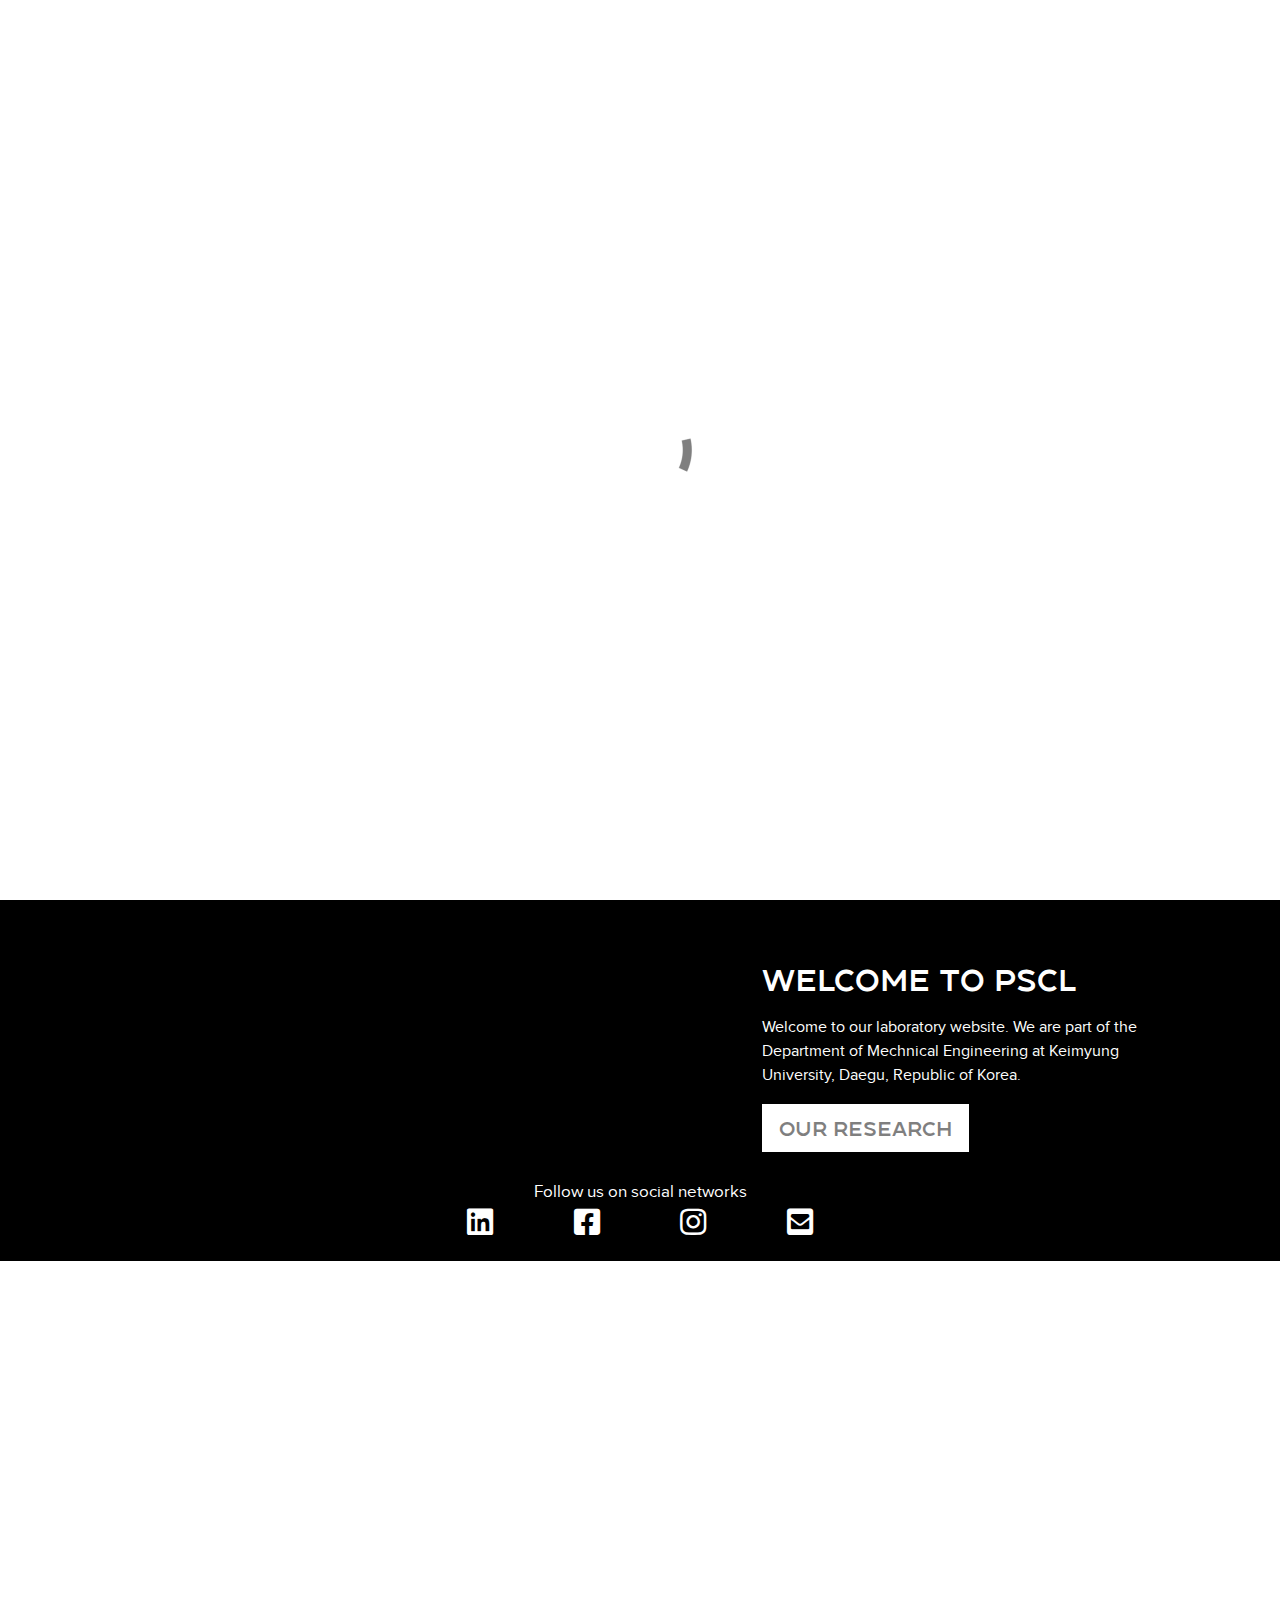
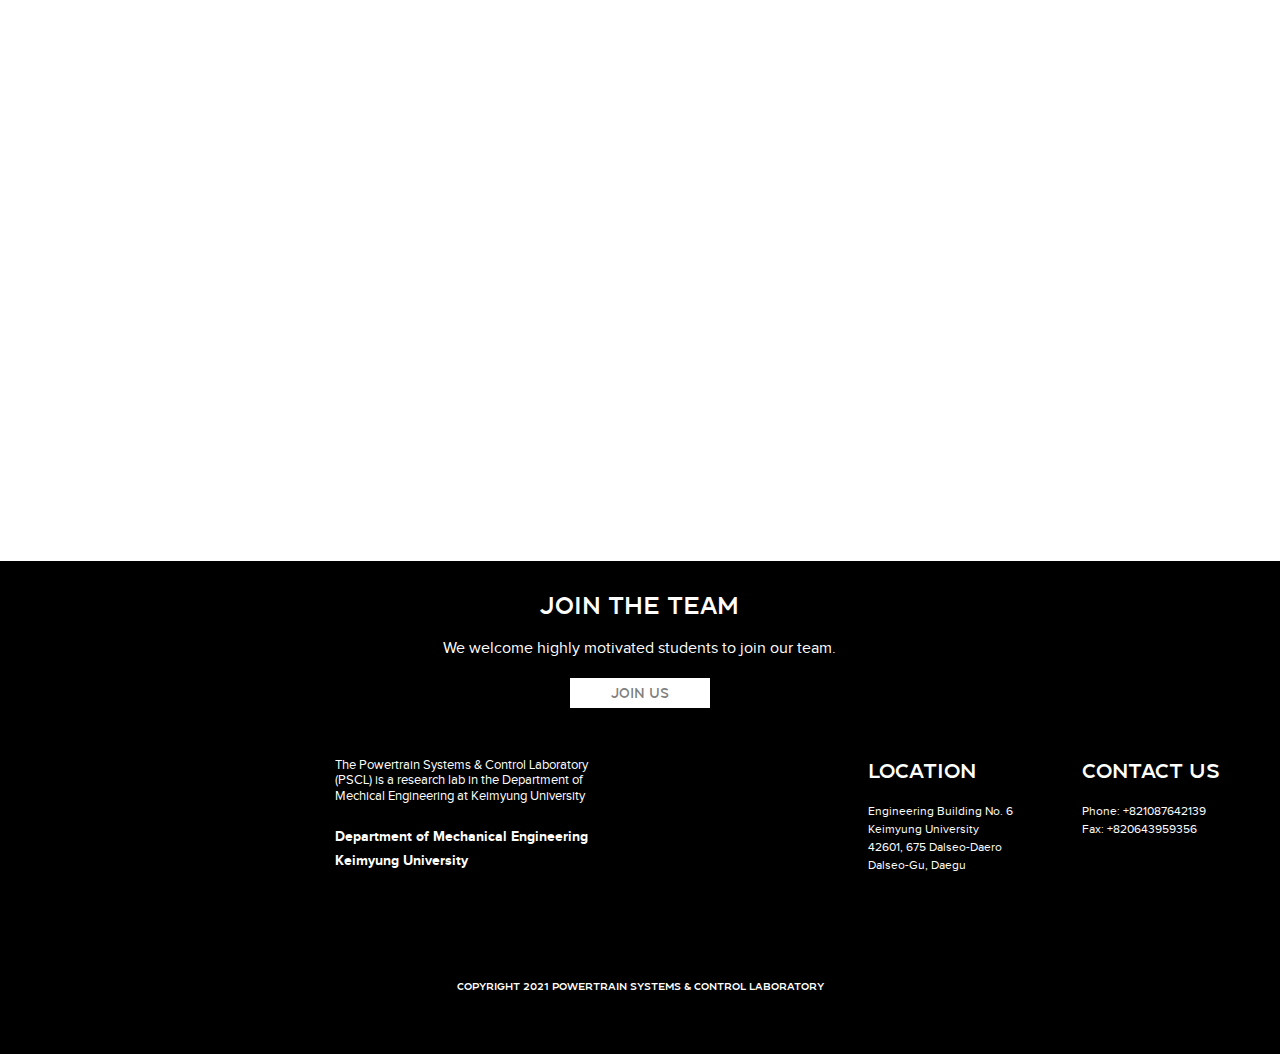
==== index.html @ bcd07551 "First Demo" ====
<!doctype html>
<html>
<head>
    <meta charset="utf-8">
    <meta name="keywords" content="">
    <meta name="description" content="">
    <meta name="viewport" content="width=device-width, initial-scale=1.0, viewport-fit=cover">
	<meta name="robots" content="index, follow" />
    <link rel="shortcut icon" type="image/png" href="favicon.png">
    
	<link rel="stylesheet" type="text/css" href="./css/bootstrap.min.css?2384">
	<link rel="stylesheet" type="text/css" href="style.css?2733">
	<link rel="stylesheet" type="text/css" href="./css/animate.min.css?8695">
	<link rel="stylesheet" type="text/css" href="./css/all.min.css">
	
    <title>Home</title>


    
<!-- Analytics -->
 
<!-- Analytics END -->
    
</head>
<body>

<!-- Preloader -->
<div id="page-loading-blocs-notifaction" class="page-preloader"></div>
<!-- Preloader END -->


<!-- Main container -->
<div class="page-container">
    
<!-- welcome -->
<div class="bloc bloc-fill-screen none bgc-black bloc-bg-texture texture-darken-strong full-width-bloc " id="welcome">
	<div class="video-bg-container">
		<video class="bloc-video lazyload" preload="auto" loop="loop" muted="muted" playsinline="playsinline" autoplay="autoplay" data-src="vid/video-placeholder.mp4">
			
		</video>
	</div>
	<div class="container fill-bloc-top-edge">
		<div class="row">
			<div class="col-12 col-lg-12 offset-lg-0">
				<div><ul class="snap-scroll-pagination snap-scroll-paginate-dashes" data-min-breakpoint="0"></ul>
				</div>
				<nav class="navbar row d-flex navbar-light navbar-expand-lg" role="navigation">
						<a class="navbar-brand" href="index.html"><img src="img/lazyload-ph.png" data-src="img/pscl_main.png" alt="logo" class="lazyload" /></a>
						<button id="nav-toggle" type="button" class="ui-navbar-toggler navbar-toggler border-0 p-0 ml-auto mr-md-0" data-toggle="collapse" data-target=".navbar-20806" aria-expanded="false" aria-label="Toggle navigation" right="margin-left:auto; margin-right:0;">
							<span class="navbar-toggler-icon"></span>
						</button>
						<div class="collapse navbar-collapse navbar-20806 special-dropdown-nav">
							<ul class="site-navigation nav navbar-nav ml-auto">
								<li class="nav-item">
									<a href="#" class="nav-link  navhome">Home</a>
								</li>
								<li class="nav-item">
									<a href="research.html" class="nav-link  navhome">Research</a>
								</li>
								<li class="nav-item">
									<a href="people.html" class="nav-link  navhome">People</a>
								</li>
								<li class="nav-item">
									<a href="publications.html" class="nav-link  navhome">Publications</a>
								</li>
								<li class="nav-item">
									<a href="contact.html" class="nav-link  navhome"><span>​</span>Contact</a>
								</li>
								<li class="nav-item">
									<a href="openings.html" class="nav-link  navhome">Openings</a>
								</li>
							</ul>
						</div>
					</nav>
			</div>
		</div>
	</div>
	<div class="container">
			<div class="row">
				<div class="col">
					<h1 class="mg-md text-center h1-style tc-white">
						Envision the future mobility
					</h1>
					<h3 class="mg-md float-none text-center h3-style tc-white d-sm-block d-none">
						Powertrain Systems and Controls Laboratory
					</h3>
				</div>
			</div>
		</div>
	<div class="container fill-bloc-bottom-edge">
			<div class="row">
				<div class="col-12">
					<div class="text-center">
						<a href="#" class="d-block animLoop04" data-scroll-speed="1000" onclick="scrollToTarget('#bloc-1',this)"><span class="fa fa-angle-down animated bounce icon-2938 none icon-md animDelay08 icon-white"></span></a>
					</div>
				</div>
			</div>
		</div>
</div>
<!-- welcome END -->

<!-- bloc-1 -->
<div class="bloc full-width-bloc tc-white-2" id="bloc-1">
	<div class="container bloc-no-padding black bloc-no-padding-lg">
		<div class="row voffset-md">
			<div class="col-md-12 offset-lg--1 col-lg-6">
				<img src="img/lazyload-ph.png" data-src="img/highway.jpg" class="img-fluid mx-auto d-block mg-md lazyload" alt="placeholder image" />
			</div>
			<div class="align-self-center offset-md-1 col-md-10 col-sm-10 offset-sm-1 offset-1 col-10 offset-lg-1 col-lg-4">
				<h2 class="mg-md h2-feature-title-style tc-white">
					Welcome to pscl
				</h2>
				<p class="p-1-style">
					Welcome to our laboratory website. We are part of the Department of Mechnical Engineering at Keimyung University, Daegu, Republic of Korea.&nbsp;
				</p><a href="index.html" class="btn btn-lg btn-sq btn-white button d-lg-inline-block   d-none">our research<br></a>
			</div>
		</div>
	</div>
</div>
<!-- bloc-1 END -->

<!-- bloc-1 -->
<div class="bloc bg-center none full-width-bloc" id="bloc-1">
	<div class="container bloc-lg bloc-sm-md bloc-sm-sm black bloc-sm-lg">
		<div class="row">
			<div class="col offset-lg-0">
				<h4 class="text-lg-center h4-style mx-auto d-block btn-resize-mode tc-white mg-sm">
					Follow us on social networks
				</h4>
			</div>
		</div>
		<div class="row">
			<div class="offset-md-4 col-3 col-md-1">
				<div class="text-center">
					<a href="https://blocsapp.com/" class="text-lg-center"><span class="icon-md fab fa-linkedin icon-white"></span></a>
				</div>
			</div>
			<div class="col-3 col-md-1">
				<div class="text-center">
					<a href="https://blocsapp.com/"><span class="fab fa-facebook-square icon-md icon-white"></span></a>
				</div>
			</div>
			<div class="col-3 col-md-1">
				<div class="text-center">
					<a href="https://blocsapp.com/"><span class="fab fa-instagram icon-md icon-white"></span></a>
				</div>
			</div>
			<div class="col-3 col-md-1">
				<div class="text-center">
					<a href="https://blocsapp.com/"><span class="fa fa-envelope-square icon-md icon-white"></span></a>
				</div>
			</div>
		</div>
	</div>
</div>
<!-- bloc-1 END -->

<!-- about1 -->
<div class="bloc none tc-white bloc-fill-screen bgc-white full-width-bloc" id="about1">
	<div class="container">
		<div class="row scroll-fx-in-fade">
			<div class="bgc-black-2 align-self-start col-lg-3 offset-lg-3">
				<h3 class="mg-md h2-about1-style btn-resize-mode tc-white scroll-fx-left-in">
					Our mission
				</h3>
			</div>
			<div class="col-md-6 bgc-white-2 align-self-center col-lg-4">
				<p class="p-bloc-1-style float-lg-right text-lg-left mg-sm scroll-fx-in-fade">
					At the heart of Asia&rsquo;s automotive industry, PSCL envisions its future to become the powerhouse of changing the world a better place. Directed under the provision of highly prospective academia, Dr. Manbae Han, we focus on improving the automotive efficiency and designing the future automotive control solutions.
				</p>
			</div>
		</div>
		<div class="row scroll-fx-in-fade">
			<div class="bgc-black-2 align-self-start col-lg-3 offset-lg-3">
				<h3 class="mg-md h2-about1-style btn-resize-mode tc-white scroll-fx-left-in">
					our focus
				</h3>
			</div>
			<div class="col-md-6 bgc-white-2 align-self-center col-lg-4 order-lg-0 offset-lg-0">
				<p class="p-bloc-1-style float-lg-right text-lg-left mg-sm scroll-fx-in-fade">
					We materialize the greener future through innovating the automotive control mechanisms and refining conventional exhaustion system. In particular, we lend our focus on improving the efficiency of gasoline and CNG engines and minimizing greenhouse emission.&nbsp;
				</p>
			</div>
		</div>
		<div class="row scroll-fx-in-fade">
			<div class="bgc-black-2 align-self-start col-lg-3 offset-lg-3">
				<h3 class="mg-md h2-about1-style btn-resize-mode tc-white scroll-fx-left-in">
					OUR HISTORY
				</h3>
			</div>
			<div class="col-md-6 bgc-white-2 align-self-center col-lg-4">
				<p class="p-bloc-1-style float-lg-right text-lg-left mg-sm scroll-fx-in-fade">
					The history of PSCL began in 2009 as the predecessing institute of the former Powertrain Research Laboratory at Keimyung University. Under the supervision of Prof. Han, PSCL since then has been focusing on infusing powertrain controls and systems.&nbsp;
				</p>
			</div>
		</div>
	</div>
</div>
<!-- about1 END -->

<!-- ScrollToTop Button -->
<a class="bloc-button btn btn-d scrollToTop" onclick="scrollToTarget('1',this)"><svg xmlns="http://www.w3.org/2000/svg" width="22" height="22" viewBox="0 0 32 32"><path class="scroll-to-top-btn-icon" d="M30,22.656l-14-13-14,13"/></svg></a>
<!-- ScrollToTop Button END-->


<!-- bloc-28 -->
<div class="bloc full-width-bloc" id="bloc-28">
	<div class="container black bloc-sm-lg">
		<div class="row">
			<div class="col-sm-6 offset-sm-3 offset-lg-2 col-lg-8">
				<h2 class="mg-md text-center h2-join-the-team-style tc-white-2 btn-resize-mode">
					JOIN THE TEAM
				</h2>
				<h4 class="mg-md text-center h4-bloc-28-style btn-resize-mode tc-white-2">
					We welcome highly motivated students to join our team.
				</h4>
				<div class="text-center">
					<a href="openings.html" class="btn btn-xl btn-white btn-sq button1 btn-join-us-padding">join us</a>
				</div>
			</div>
		</div>
	</div>
</div>
<!-- bloc-28 END -->

<!-- bloc-29 -->
<div class="bloc bgc-black-3 d-bloc full-width-bloc" id="bloc-29">
	<div class="container bloc-lg bloc-sm-lg">
		<div class="row">
			<div class="col-md-3 col-sm-6 d-lg-block   d-none">
				<img src="img/lazyload-ph.png" data-src="img/pscl_white.png" class="img-fluid img-pscl-whi-style float-lg-right lazyload" alt="pscl_white" />
			</div>
			<div class="col-md-3 col-sm-6 d-lg-block   d-none">
				<h4 class="mg-md text-sm-left text-center bottom_title btn-resize-mode h4-bloc-29-style">
					The Powertrain Systems &amp; Control Laboratory (PSCL) is a research lab in the Department of Mechical Engineering at Keimyung University<br>
				</h4><a href="https://newcms.kmu.ac.kr/meau/index.do" class="a-btn a-block footer-link" target="_blank">Department of Mechanical Engineering</a><a href="https://www.kmu.ac.kr/uni/main/main.jsp" class="a-btn a-block footer-link" target="_blank">Keimyung University</a>
			</div>
			<div class="col-md-3 col-sm-6 offset-lg-2 col-lg-2 d-lg-block   d-none">
				<h4 class="mg-md text-sm-left text-center footer-title">
					Location
				</h4>
				<p class="bottom_title btn-resize-mode p-bloc-29-style">
					Engineering Building No. 6<br>Keimyung University <br>42601, 675 Dalseo-Daero<br>Dalseo-Gu, Daegu<br>
				</p>
			</div>
			<div class="col-md-3 col-sm-6 col-lg-2 d-lg-block   d-none">
				<h4 class="mg-md text-sm-left text-center footer-title">
					CONTACT US
				</h4>
				<p class="bottom_title btn-resize-mode p-65-style">
					Phone:&nbsp;+821087642139<br>Fax: +820643959356<br>
				</p>
			</div>
			<div class="col">
				<p class="mx-auto d-block footer text-lg-center mg-lg mg-lg-md">
					Copyright 2021 powertrain systems &amp; control laboratory
				</p>
			</div>
		</div>
	</div>
</div>
<!-- bloc-29 END -->

</div>
<!-- Main container END -->
    


<!-- Additional JS -->
<script src="./js/jquery.min.js?7839"></script>
<script src="./js/bootstrap.bundle.min.js?2240"></script>
<script src="./js/blocs.min.js?1622"></script>
<script src="./js/lazysizes.min.js" defer></script>
<script src="./js/jquery.scrollify.js?9282"></script>
<script src="./js/scrollFX.js?6346"></script>
<!-- Additional JS END -->


</body>
</html>
---- style.css ----
/*-----------------------------------------------------------------------------------
	daegu
	About: A shiny new Blocs website.
	Author: Chulhyung Park
	Version: 1.0
	Built with Blocs
-----------------------------------------------------------------------------------*/
body{
	margin:0;
	padding:0;
    background:#FFFFFF;
    overflow-x:hidden;
    -webkit-font-smoothing: antialiased;
    -moz-osx-font-smoothing: grayscale;
}
.page-container{overflow: hidden;} /* Prevents unwanted scroll space when scroll FX used. */
a,button{transition: background .3s ease-in-out;outline: none!important;} /* Prevent blue selection glow on Chrome and Safari */
a:hover{text-decoration: none; cursor:pointer;}


/* Preloader */

.page-preloader{position: fixed;top: 0;bottom: 0;width: 100%;z-index:100000;background:#FFFFFF url("img/pageload-spinner.gif") no-repeat center center;animation-name: preloader-fade;animation-delay: 2s;animation-duration: 0.5s;animation-fill-mode: both;}
.preloader-complete{animation-delay:0.1s;}
@keyframes preloader-fade {0% {opacity: 1;visibility: visible;}100% {opacity: 0;visibility: hidden;}}

/* = Web Fonts
-------------------------------------------------------------- */

@font-face {
	font-family:'ProximaNova-Bold';
	src: url('./fonts/ProximaNova-Bold/proximanova-bold-webfont.ttf');
	src: url('./fonts/ProximaNova-Bold/proximanova-bold-webfont.ttf') format('truetype');
	font-weight: normal;
	font-style: normal;
}

@font-face {
	font-family:'ConneqtRegular';
	src: url('./fonts/ConneqtRegular/ConneqtRegular.woff');
	src: url('./fonts/ConneqtRegular/ConneqtRegular.woff') format('woff'),
	url('./fonts/ConneqtRegular/ConneqtRegular.ttf') format('truetype');
	font-weight: normal;
	font-style: normal;
}

@font-face {
	font-family:'ProximaNova-Light';
	src: url('./fonts/ProximaNova-Light/proximanova-light-webfont.ttf');
	src: url('./fonts/ProximaNova-Light/proximanova-light-webfont.ttf') format('truetype');
	font-weight: normal;
	font-style: normal;
}

@font-face {
	font-family:'ProximaNova-Regular';
	src: url('./fonts/ProximaNova-Regular/proximanova-regular-webfont.ttf');
	src: url('./fonts/ProximaNova-Regular/proximanova-regular-webfont.ttf') format('truetype');
	font-weight: normal;
	font-style: normal;
}

/* = Blocs
-------------------------------------------------------------- */

.bloc{
	width:100%;
	clear:both;
	background: 50% 50% no-repeat;
	padding:0 20px;
	-webkit-background-size: cover;
	-moz-background-size: cover;
	-o-background-size: cover;
	background-size: cover;
	position:relative;
	display:flex;
}
.bloc .container{
	padding-left:0;
	padding-right:0;
}


/* Sizes */

.bloc-xxl{
	padding:200px 20px;
}
.bloc-lg{
	padding:100px 20px;
}
.bloc-md{
	padding:50px 20px;
}
.bloc-sm{
	padding:20px;
}

/* = Full Screen Blocs 
-------------------------------------------------------------- */

.bloc-fill-screen{
	min-height:100vh;
	display: flex;
	flex-direction: column;
	padding-top:20px;
	padding-bottom:20px;
}
.bloc-fill-screen > .container{
	align-self: flex-middle;
	flex-grow: 1;
	display: flex;
	flex-wrap: wrap;
}
.bloc-fill-screen > .container > .row{
	flex-grow: 1;
	align-self: center;
	width:100%;
}
.bloc-fill-screen .fill-bloc-top-edge, .bloc-fill-screen .fill-bloc-bottom-edge{
	flex-grow: 0;
}
.bloc-fill-screen .fill-bloc-top-edge{
	align-self: flex-start;
}
.bloc-fill-screen .fill-bloc-bottom-edge{
	align-self: flex-end;
}

/* = Full Width Blocs 
-------------------------------------------------------------- */

.full-width-bloc{
	padding-left:0;
	padding-right:0;
}
.full-width-bloc .row{
	margin-left:0;
	margin-right:0;
}
.full-width-bloc .container{
	width:100%;
	max-width:100%!important;
}
.full-width-bloc .carousel img{
	width:100%;
	height:auto;
}


/* Background Styles */

.bg-center,.bg-l-edge,.bg-r-edge,.bg-t-edge,.bg-b-edge,.bg-tl-edge,.bg-bl-edge,.bg-tr-edge,.bg-br-edge,.bg-repeat{
	-webkit-background-size: auto!important;
	-moz-background-size: auto!important;
	-o-background-size: auto!important;
	background-size: auto!important;
}
.bg-center{
	-webkit-background-size: auto;
}


/* Video Background Styles */

.video-bg-container, .bloc-video{
	position: absolute;
	top: 0;
	bottom: 0;
	left: 50%;
	right: -50%;
	overflow: hidden;
	transform: translateX(-50%);
	-webkit-transform:translateX(-50%);
}
.bloc-video, .video-bg-container iframe{
	width: auto;
	height: auto;
	min-width: 100%;
	min-height: 100%;
	z-index: 0;
}


/* Background Textures */

.bloc-bg-texture::before{
	content:"";
	background-size: 2px 2px;
	position: absolute;
	top: 0;
	bottom: 0;
	left:0;
	right:0;
}
.texture-darken-strong::before{
	background: rgba(0,0,0,0.8);
}


/* Dark theme */

.d-bloc{
	color:rgba(255,255,255,.7);
}
.d-bloc button:hover{
	color:rgba(255,255,255,.9);
}
.d-bloc .icon-round,.d-bloc .icon-square,.d-bloc .icon-rounded,.d-bloc .icon-semi-rounded-a,.d-bloc .icon-semi-rounded-b{
	border-color:rgba(255,255,255,.9);
}
.d-bloc .divider-h span{
	border-color:rgba(255,255,255,.2);
}
.d-bloc .a-btn,.d-bloc .navbar a, .d-bloc a .icon-sm, .d-bloc a .icon-md, .d-bloc a .icon-lg, .d-bloc a .icon-xl, .d-bloc h1 a, .d-bloc h2 a, .d-bloc h3 a, .d-bloc h4 a, .d-bloc h5 a, .d-bloc h6 a, .d-bloc p a{
	color:rgba(255,255,255,.6);
}
.d-bloc .a-btn:hover,.d-bloc .navbar a:hover,.d-bloc a:hover .icon-sm, .d-bloc a:hover .icon-md, .d-bloc a:hover .icon-lg, .d-bloc a:hover .icon-xl, .d-bloc h1 a:hover, .d-bloc h2 a:hover, .d-bloc h3 a:hover, .d-bloc h4 a:hover, .d-bloc h5 a:hover, .d-bloc h6 a:hover, .d-bloc p a:hover{
	color:rgba(255,255,255,1);
}
.d-bloc .navbar-toggle .icon-bar{
	background:rgba(255,255,255,1);
}
.d-bloc .btn-wire,.d-bloc .btn-wire:hover{
	color:rgba(255,255,255,1);
	border-color:rgba(255,255,255,1);
}
.d-bloc .card{
	color:rgba(0,0,0,.5);
}
.d-bloc .card button:hover{
	color:rgba(0,0,0,.7);
}
.d-bloc .card icon{
	border-color:rgba(0,0,0,.7);
}
.d-bloc .card .divider-h span{
	border-color:rgba(0,0,0,.1);
}
.d-bloc .card .a-btn{
	color:rgba(0,0,0,.6);
}
.d-bloc .card .a-btn:hover{
	color:rgba(0,0,0,1);
}
.d-bloc .card .btn-wire, .d-bloc .card .btn-wire:hover{
	color:rgba(0,0,0,.7);
	border-color:rgba(0,0,0,.3);
}


/* Light theme */

.d-bloc .card,.l-bloc{
	color:rgba(0,0,0,.5);
}
.d-bloc .card button:hover,.l-bloc button:hover{
	color:rgba(0,0,0,.7);
}
.l-bloc .icon-round,.l-bloc .icon-square,.l-bloc .icon-rounded,.l-bloc .icon-semi-rounded-a,.l-bloc .icon-semi-rounded-b{
	border-color:rgba(0,0,0,.7);
}
.d-bloc .card .divider-h span,.l-bloc .divider-h span{
	border-color:rgba(0,0,0,.1);
}
.d-bloc .card .a-btn,.l-bloc .a-btn,.l-bloc .navbar a,.l-bloc a .icon-sm, .l-bloc a .icon-md, .l-bloc a .icon-lg, .l-bloc a .icon-xl, .l-bloc h1 a, .l-bloc h2 a, .l-bloc h3 a, .l-bloc h4 a, .l-bloc h5 a, .l-bloc h6 a, .l-bloc p a{
	color:rgba(0,0,0,.6);
}
.d-bloc .card .a-btn:hover,.l-bloc .a-btn:hover,.l-bloc .navbar a:hover, .l-bloc a:hover .icon-sm, .l-bloc a:hover .icon-md, .l-bloc a:hover .icon-lg, .l-bloc a:hover .icon-xl, .l-bloc h1 a:hover, .l-bloc h2 a:hover, .l-bloc h3 a:hover, .l-bloc h4 a:hover, .l-bloc h5 a:hover, .l-bloc h6 a:hover, .l-bloc p a:hover{
	color:rgba(0,0,0,1);
}
.l-bloc .navbar-toggle .icon-bar{
	color:rgba(0,0,0,.6);
}
.d-bloc .card .btn-wire,.d-bloc .card .btn-wire:hover,.l-bloc .btn-wire,.l-bloc .btn-wire:hover{
	color:rgba(0,0,0,.7);
	border-color:rgba(0,0,0,.3);
}

/* Row Margin Offsets */

.voffset{
	margin-top:30px;
}
.voffset-md{
	margin-top:50px;
}
/* Dividers */

.b-divider{
	border-top:1px solid rgba(0,0,0,.1);
	border-bottom:1px solid rgba(0,0,0,.1);
}


/* = NavBar
-------------------------------------------------------------- */

/* = Sticky Nav
-------------------------------------------------------------- */

.sticky-nav.sticky{
	position:fixed;
	top:0;
	z-index:1000;
	box-shadow:0 1px 2px rgba(0,0,0,.3);
	 transition: all .2s ease-out;
}
/* Handle Multi Level Navigation */
.dropdown-menu .dropdown-menu{
	border:none}
@media (min-width:576px){
	
.navbar-expand-sm .dropdown-menu .dropdown-menu{
	border:1px solid rgba(0,0,0,.15);
	position:absolute;
	left:100%;
	top:-7px}.navbar-expand-sm .dropdown-menu .submenu-left{
	right:100%;
	left:auto}}@media (min-width:768px){
	.navbar-expand-md .dropdown-menu .dropdown-menu{
	border:1px solid rgba(0,0,0,.15);
	border:1px solid rgba(0,0,0,.15);
	position:absolute;
	left:100%;
	top:-7px}.navbar-expand-md .dropdown-menu .submenu-left{
	right:100%;
	left:auto}}@media (min-width:992px){
	.navbar-expand-lg .dropdown-menu .dropdown-menu{
	border:1px solid rgba(0,0,0,.15);
	position:absolute;
	left:100%;
	top:-7px}.navbar-expand-lg .dropdown-menu .submenu-left{
	right:100%;
	left:auto}
}
/* = Bric adjustment margins
-------------------------------------------------------------- */

.mg-clear{
	margin:0;
}
.mg-sm{
	margin-top:10px;
	margin-bottom:5px;
}
.mg-md{
	margin-top:10px;
	margin-bottom:20px;
}
.mg-lg{
	margin-top:10px;
	margin-bottom:40px;
}
img.mg-sm,img.mg-md,img.mg-lg{
	margin-top: 0;
}
img.mg-sm{
	margin-bottom:10px;
}
img.mg-md{
	margin-bottom:30px;
}
img.mg-lg{
	margin-bottom:50px;
}

/* = Buttons
-------------------------------------------------------------- */

.btn-d,.btn-d:hover,.btn-d:focus{
	color:#FFF;
	background:rgba(0,0,0,.3);
}

/* Prevent ugly blue glow on chrome and safari */
button{
	outline: none!important;
}

.btn-sq{
	border-radius: 0px;
}
.btn-xl{
	padding: 16px 40px;
	font-size: 28px;
}
.a-block{
	width:100%;
	text-align:left;
	display: inline-block;
}
.text-center .a-block{
	text-align:center;
}

/* = Icons
-------------------------------------------------------------- */
.icon-md{
	font-size:30px!important;
}


/* = Text & Icon Styles
-------------------------------------------------------------- */
.blockquote{
	padding:0 20px;
	border-left:2px solid;
}
.blockquote.text-right{
	border-left:0;
	border-right:2px solid;
}


.card-sq, .card-sq .card-header, .card-sq .card-footer{
	border-radius:0;
}
.card-rd{
	border-radius:30px;
}
.card-rd .card-header{
	border-radius:29px 29px 0 0;
}
.card-rd .card-footer{
	border-radius:0 0 29px 29px;
}

/* = Dividers
-------------------------------------------------------------- */
.divider-h{
	padding:20px 0;
	width:100%;
	display:inline-block;
}
.divider-h span{
	display: block;
	border-top:1px solid transparent;
}
.divider-half{
	width: 50%;
	margin: 0 auto;
}
.dropdown-menu .divider-h,.dropdown-menu .divider-half{
	padding:0;
}

/* = Forms
-------------------------------------------------------------- */

.form-control{
	border-color:rgba(0,0,0,.1);
	box-shadow:none;
}

/* Scroll FX */
.scroll-fx-in-range{
	will-change: opacity;
}


/* ScrollToTop button */

.scrollToTop{
	width:36px;
	height:36px;
	padding:5px;
	position:fixed;
	bottom:20px;
	right:20px;
	opacity:0;
	z-index:999;
	transition: all .3s ease-in-out;
	pointer-events:none;
}
.showScrollTop{
	opacity: 1;
	pointer-events:all;
}
.scroll-to-top-btn-icon{
	fill: none;
	stroke: #fff;
	stroke-width: 2px;
	fill-rule: evenodd;
	stroke-linecap:round;
}

/* = Custom Styling
-------------------------------------------------------------- */

h1,h2,h3,h4,h5,h6,p,label,.btn,a{
	font-family:"ProximaNova-Bold";
	color:#3B3B3B!important;
}
.container{
	max-width:1140px;
}
.navbar-brand img{
	width:260px;
}
.row-style{
	width:100%;
}
.h1-style{
	font-family:"ConneqtRegular";
}
.h3-style{
	font-family:"ProximaNova-Light";
}
.html-widget-style{
	height:377px;
	width:91.04%;
}
.h2-style{
	font-size:30px;
}
.h2-bloc-2-style{
	font-size:20px;
}
.h2-address-style{
	font-size:20px;
}
.h2-02-2220-0453-style{
	font-size:20px;
	font-family:"ProximaNova-Light";
}
.p-style{
	font-size:16px;
	font-family:"ProximaNova-Regular";
}
.h3-about -style{
	font-family:Arvo;
}
.h3-heading-3-style{
	font-family:"ProximaNova-Regular";
	font-weight:900;
	font-size:20px;
}
.h1-who-we-are-style{
	font-size:39px;
	font-family:"ConneqtRegular";
	width:42.01%;
}
.p-bloc-1-style{
	font-family:"ProximaNova-Regular";
	width:100%;
	letter-spacing:px;
}
.h1-contact-us-style{
	font-size:35px;
}
.h3-about-style{
	font-family:"ProximaNova-Regular";
	font-size:20px;
}
.h3-7-style{
	font-family:"ProximaNova-Light";
	font-size:20px;
}
.h1-our-history-style{
	font-size:35px;
}
.p-5-style{
	font-family:"ProximaNova-Regular";
	font-size:16px;
	width:100%;
}
.img-style{
	width:116px;
}
.h3-19-style{
	font-size:16px;
	font-family:"ProximaNova-Regular";
}
.h3-phone-style{
	font-size:16px;
	color:#000000!important;
}
.h3-19-heading-3-style{
	font-size:16px;
}
.h3-22-style{
	font-size:16px;
	font-family:"ProximaNova-Regular";
}
.h3-20-style{
	font-size:16px;
}
.h3-23-style{
	font-size:16px;
	font-family:"ProximaNova-Regular";
}
.img-18-style{
	width:146px;
}
.p-bloc-18-style{
	font-family:"ProximaNova-Regular";
	font-size:13px;
}
.img-2-style{
	width:603px;
}
.h3-3-style{
	font-size:20px;
	font-family:"ProximaNova-Regular";
}
.p-bloc-2-style{
	font-family:"ProximaNova-Regular";
	width:91.34%;
}
.scrollToTop{
	background-color:transparent;
}
.h3-director-style{
	font-size:20px;
}
.h2-feature-title-style{
	font-size:30px;
	font-family:"ConneqtRegular";
}
.h2-3-style{
	font-size:30px;
}
.h3-bloc-7-style{
	font-size:20px;
}
.p-bloc-6-style{
	font-family:"ProximaNova-Regular";
}
.p-bloc-7-style{
	font-family:"ProximaNova-Regular";
}
.h2-daegong-jeong-style{
	font-size:30px;
}
.h3-bloc-8-style{
	font-size:20px;
}
.p-bloc-5-style{
	font-family:"ProximaNova-Regular";
}
.img-bloc-6-style{
	width:513px;
}
.img-bloc-8-style{
	width:600px;
}
.h3-8-style{
	font-size:20px;
}
.h2-yongbeom-kim-style{
	font-size:30px;
}
.p-38684-style{
	font-family:"ProximaNova-Regular";
}
.h3-bloc-9-style{
	font-size:20px;
}
.h2-daegon-jeong-style{
	font-size:30px;
}
.p-bloc-9-style{
	font-family:"ProximaNova-Regular";
}
.img-bloc-5-style{
	width:120px;
}
.navoff{
	color:#7C7C7C!important;
}
.navoff:hover{
	color:#00A6A1!important;
}
.mouse:hover{
	color:#00A6A1!important;
}
.navon{
	color:#4C4CFF!important;
}
.navon:hover{
	color:#4C4C4C!important;
}
.btn-text{
	color:#C22A7F!important;
}
.navhome{
	color:#000000!important;
	font-family:"ConneqtRegular";
}
.navhome:hover{
	color:#C3C3C3!important;
}
.h1-manbae-han-style{
	font-size:30px;
	font-family:"ConneqtRegular";
	color:#000000!important;
}
.h3-14-style{
	font-size:18px;
	font-family:"ProximaNova-Regular";
}
.p-allumni-style{
	font-family:"ProximaNova-Regular";
}
.p-14-style{
	font-family:"ProximaNova-Regular";
}
.p-10-style{
	font-family:"ProximaNova-Regular";
}
.p-15-style{
	font-family:"ProximaNova-Regular";
	width:100%;
}
.p-11-style{
	font-family:"ProximaNova-Regular";
}
.p-16-style{
	font-family:"ProximaNova-Regular";
}
.p-12-style{
	font-family:"ProximaNova-Regular";
}
.p-17-style{
	font-family:"ProximaNova-Regular";
}
.p-13-style{
	font-family:"ProximaNova-Regular";
}
.p-18-style{
	font-family:"ProximaNova-Regular";
}
.gradbutton{
	background-color:transparent;
	background:linear-gradient(38deg, #00A6A2, #244168);
	color:#FFFFFF!important;
	border-style:none;
	border-color:rgba(0,0,0,0.0)!important;
}
.p-19-style{
	font-family:"ProximaNova-Regular";
	font-size:16px;
}
.p-20-style{
	font-family:"ProximaNova-Regular";
	font-size:16px;
}
.p-21-style{
	font-family:"ProximaNova-Regular";
	font-size:16px;
}
.p-22-style{
	font-family:"ProximaNova-Regular";
	font-size:16px;
}
.p-23-style{
	font-family:"ProximaNova-Regular";
	font-size:16px;
}
.p-24-style{
	font-family:"ProximaNova-Regular";
	font-size:16px;
}
.h1-2019-style{
	font-size:30px;
	font-family:"ConneqtRegular";
	color:#000000!important;
}
.blocs-lb-container{
	background-position:left top;
	background-color:transparent;
}
.p-address-style{
	font-family:"ProximaNova-Regular";
}
.snap-scroll-pagination a {
	float:none;
	color:transparent!important;
}
.h4-style{
	font-family:"ProximaNova-Regular";
	font-size:17px;
}
.p-about1-style{
	font-size:25px;
	color:transparent!important;
}
.h2-about1-style{
	width:100%;
	font-size:36px;
	font-family:"ConneqtRegular";
}
.bigpadding{
	padding:5000px 5000px 5000px 5000px;
}
.h2-join-the-team-style{
	font-family:"ConneqtRegular";
	font-size:23px;
}
.h4-bloc-28-style{
	font-family:"ProximaNova-Regular";
	font-size:16px;
	width:100%;
}
.black{
	color:transparent!important;
	background-color:#000000;
}
.h1-bloc-7-style{
	font-family:"ConneqtRegular";
	font-size:20px;
}
.h1-bloc-8-style{
	font-family:"ConneqtRegular";
}
.h3-21-style{
	font-family:"ConneqtRegular";
}
.h3-18484-style{
	font-family:"ConneqtRegular";
}
.container-div-style{
	height:305px;
}
.p-1-style{
	font-family:"ProximaNova-Regular";
	color:#FEFFFE!important;
}
.p-68-style{
	font-family:"ProximaNova-Regular";
}
.h3-allumni-style{
	font-family:"ConneqtRegular";
}
.h1-7-style{
	font-family:"ConneqtRegular";
}
.button{
	font-family:"ConneqtRegular";
	color:#000000!important;
}
.img-manbae-style{
	width:400px;
}
.checklabel{
	font-family:"ProximaNova-Regular";
}
.bigbutton{
	font-family:"ConneqtRegular";
	font-size:20px;
	color:#FEFFFE!important;
}
.h3-bloc-31-style{
	font-family:"ConneqtRegular";
}
.subdrop{
	font-family:"ConneqtRegular";
	font-weight:100;
	border-style:_popUpItemAction:;
	color:#000000!important;
	margin:0px 0px 0px 0px;
	padding:0px 0px 0px 0px;
}
.researcharea{
	font-family:"ConneqtRegular";
	font-size:24px;
}
.john{
	opacity:100;
	width:0px;
	margin:0px 0px 0px 0px;
	padding:0px 0px 0px 0px;
}
.researchbutton{
	background-color:#000000;
	color:#FEFFFE!important;
	font-family:"ProximaNova-Regular";
	margin:5px 5px 5px 5px;
}
.btn-padding{
	padding-top:0px;
	padding-bottom:0px;
	font-size:17px;
}
.bloc-divider-t-fill{
	fill:#FFFFFF;
	height:70px;
}
.bloc-divider-b-fill{
	fill:#FFFFFF;
	height:100px;
}
.bottom_title{
	font-family:"ProximaNova-Regular";
	color:#FEFFFE!important;
	font-size:14px;
}
.footer-link{
	color:#FEFFFE!important;
	font-family:"ProximaNova-Bold";
	font-size:14px;
}
.footer-link:hover{
	font-family:"ProximaNova-Bold";
	font-size:14px;
	color:#A2A1A3!important;
}
.footer-title{
	font-family:"ConneqtRegular";
	color:#FEFFFE!important;
	font-size:20px;
}
.footer{
	font-family:"ConneqtRegular";
	color:#FEFFFE!important;
	font-size:10px;
	text-align:center;
}
.img-pscl-whi-style{
	width:221px;
}
.p-bloc-29-style{
	font-size:12px;
}
.p-65-style{
	font-size:12px;
}
.h4-bloc-29-style{
	font-size:13px;
}
.p-bloc-11-style{
	font-family:"ProximaNova-Regular";
}
.p-9-style{
	font-family:"ProximaNova-Regular";
}
.p-8-style{
	font-family:"ProximaNova-Regular";
}
.p-bloc-12-style{
	font-family:"ProximaNova-Regular";
}
.divider{
	border-style:_popUpItemAction:;
	border-color:#000000!important;
}
.bloc-divider-t-style{
	height:100px;
}
.h3-abstract-style{
	font-family:"ConneqtRegular";
	font-size:27px;
}
.h3-6-style{
	font-size:21px;
}
.margin{
	padding:10px 10px 10px 10px;
}
.button1{
	font-family:"ConneqtRegular";
	color:#000000!important;
	font-size:13px;
}
.btn-join-us-padding{
	padding-top:4px;
	padding-bottom:4px;
}

/* = Colour
-------------------------------------------------------------- */

/* Background colour styles */

.bgc-black{
	background-color:rgba(0,0,0,0.6);
}
.bgc-white{
	background-color:#FFFFFF;
}
.bgc-black-2{
	background-color:#000000;
}
.bgc-white-2{
	background-color:#FFFFFF;
}
.bgc-black-3{
	background-color:#000000;
}

/* Text colour styles */

.tc-white{
	color:#FFFFFF!important;
}
.tc-white-2{
	color:#FFFFFF!important;
}
.tc-black{
	color:#000000!important;
}

/* Button colour styles */

.btn-white{
	background:#FFFFFF;
	color:rgba(0,0,0,.5)!important;
}
.btn-white:hover{
	background:#cccccc!important;
	color:rgba(0,0,0,.5)!important;
}
.btn-black{
	background:#000000;
	color:#FFFFFF!important;
}
.btn-black:hover{
	background:#000000!important;
	color:#FFFFFF!important;
}

/* Link colour styles */

.ltc-black{
	color:#000000!important;
}
.ltc-black:hover{
	color:#000000!important;
}

/* Icon colour styles */

.icon-white{
	color:#FFFFFF!important;
	border-color:#FFFFFF!important;
}

/* Bloc image backgrounds */


/* = Custom Bric Data
-------------------------------------------------------------- */



/* = Bloc Padding Multi Breakpoint
-------------------------------------------------------------- */

@media (min-width: 576px) {
    .bloc-xxl-sm{padding:200px 20px;}
    .bloc-xl-sm{padding:150px 20px;}
    .bloc-lg-sm{padding:100px 20px;}
    .bloc-md-sm{padding:50px 20px;}
    .bloc-sm-sm{padding:20px;}
    .bloc-no-padding-sm{padding:0 20px;}
}
@media (min-width: 768px) {
    .bloc-xxl-md{padding:200px 20px;}
    .bloc-xl-md{padding:150px 20px;}
    .bloc-lg-md{padding:100px 20px;}
    .bloc-md-md{padding:50px 20px;}
    .bloc-sm-md{padding:20px 20px;}
    .bloc-no-padding-md{padding:0 20px;}
}
@media (min-width: 992px) {
    .bloc-xxl-lg{padding:200px 20px;}
    .bloc-xl-lg{padding:150px 20px;}
    .bloc-lg-lg{padding:100px 20px;}
    .bloc-md-lg{padding:50px 20px;}
    .bloc-sm-lg{padding:20px;}
    .bloc-no-padding-lg{padding:0 20px;}
}


/* = Mobile adjustments 
-------------------------------------------------------------- */
@media (max-width: 1024px)
{
    .bloc.full-width-bloc, .bloc-tile-2.full-width-bloc .container, .bloc-tile-3.full-width-bloc .container, .bloc-tile-4.full-width-bloc .container{
        padding-left: 0; 
        padding-right: 0;  
    }
}
@media (max-width: 991px)
{
    .container{width:100%;}
    .bloc{padding-left: constant(safe-area-inset-left);padding-right: constant(safe-area-inset-right);} /* iPhone X Notch Support*/
    .bloc-group, .bloc-group .bloc{display:block;width:100%;}
}
@media (max-width: 767px)
{
    .bloc-tile-2 .container, .bloc-tile-3 .container, .bloc-tile-4 .container{
        padding-left:0;padding-right:0;
    }
    .btn-dwn{
       display:none; 
    }
    .voffset{
        margin-top:5px;
    }
    .voffset-md{
        margin-top:20px;
    }
    .voffset-lg{
        margin-top:30px;
    }
    form{
        padding:5px;
    }
    .close-lightbox{
        display:inline-block;
    }
    .blocsapp-device-iphone5{
	   background-size: 216px 425px;
	   padding-top:60px;
	   width:216px;
	   height:425px;
    }
    .blocsapp-device-iphone5 img{
	   width: 180px;
	   height: 320px;
    }
}

@media (max-width: 991px){
	.margin-left:auto-margin-right:0{
	}
	.blocsapp-special-menu blocsnav{
		background-color:transparent;
	}
	.dropnav{
	}
	.dropnav:hover{
		float:right;
	}
	.bigpadding{
		padding:1000px 1000px 1000px 1000px;
	}
	.h4-style{
		width:42.17%;
	}
	.h1-style{
		width:100%;
	}
	
	/* MD Row Margin Offsets */
	.voffset-md{
		margin-top:30px;
	}
	
	/* MD Text Margin Offsets */
	.mg-lg-md{
		margin-top: 10px;
		margin-bottom:40px;
	}
	
}

@media (max-width: 767px){
	.text-right{
	}
	.text-left{
	}
	.text-center{
	}
	.h4-style{
		font-size:20px;
		width:48.13%;
	}
	
}

@media (max-width: 575px){
	.navbar-brand img{
		width:150px;
	}
	.h1-style{
		font-size:25px;
	}
	.h3-style{
		font-size:20px;
	}
	.footer-link{
		text-align:center;
	}
	.h4-style{
		font-size:14px;
		width:65.36%;
	}
	
}
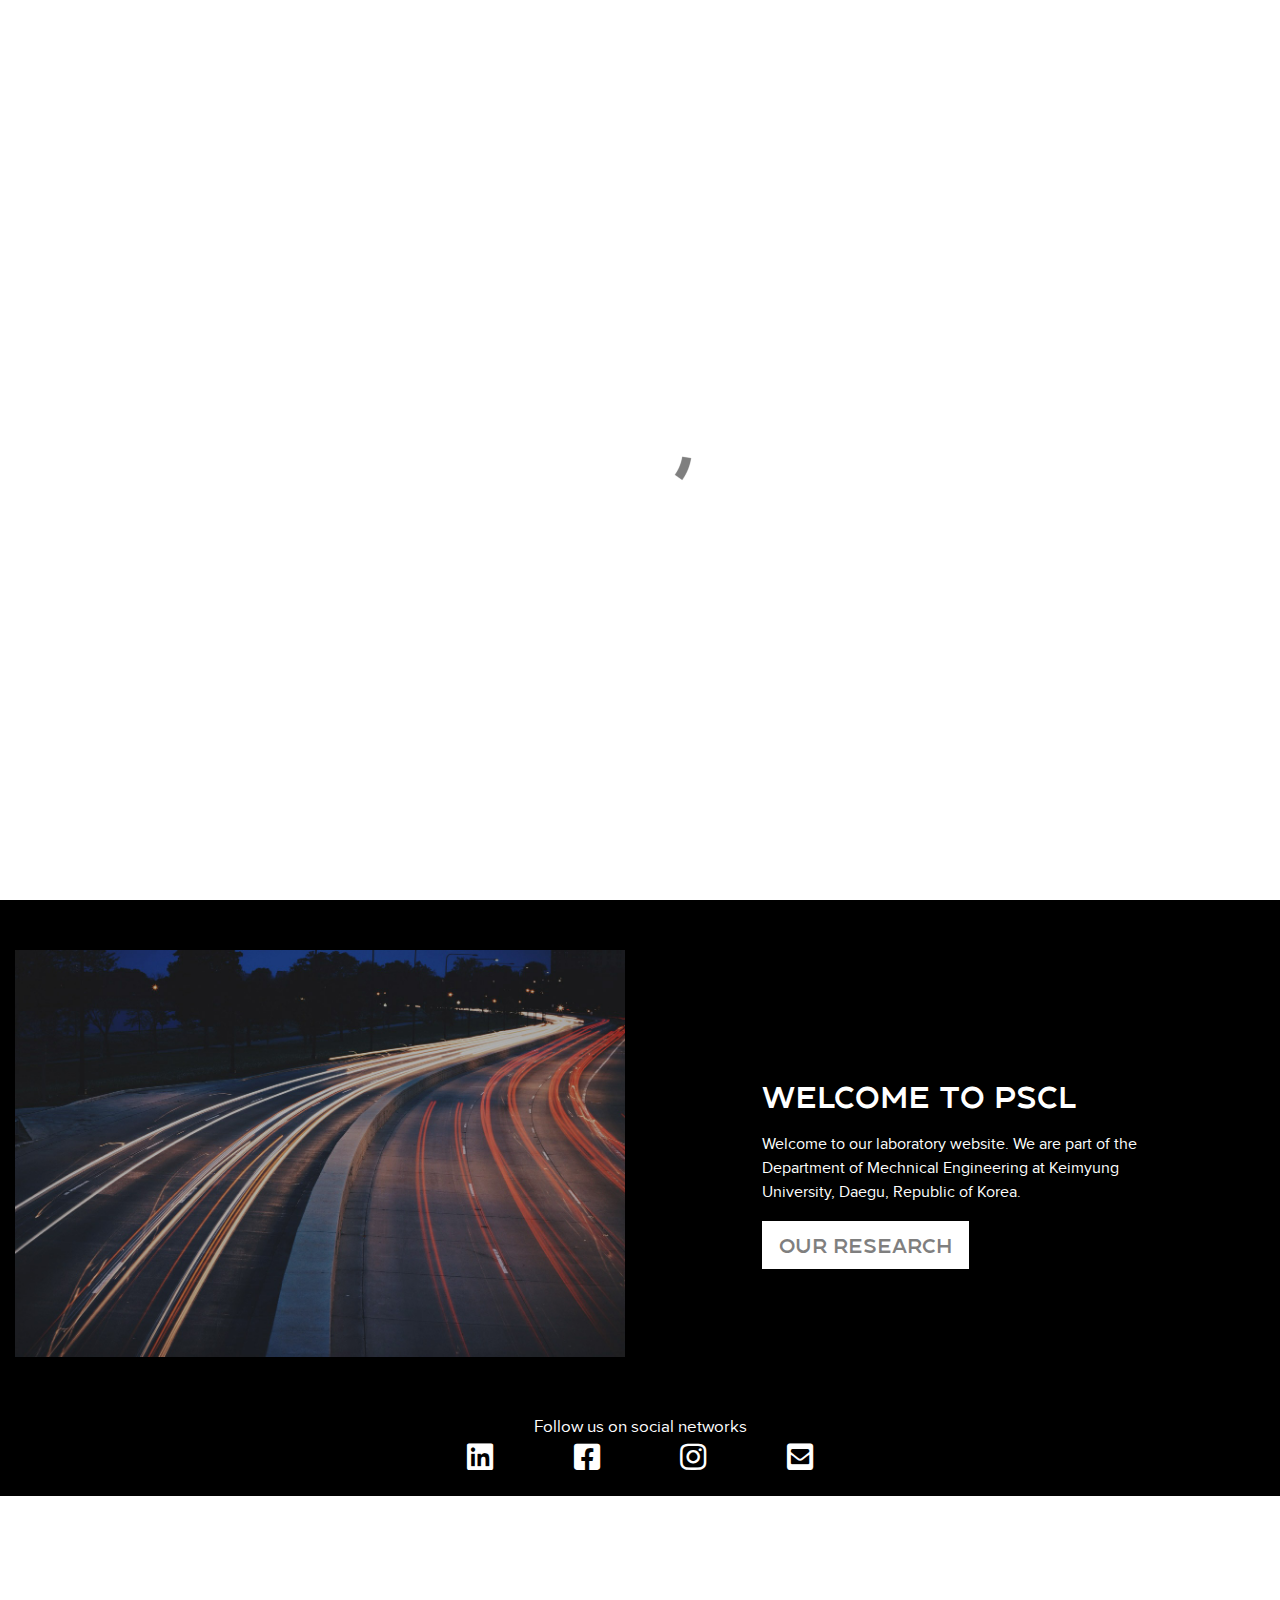
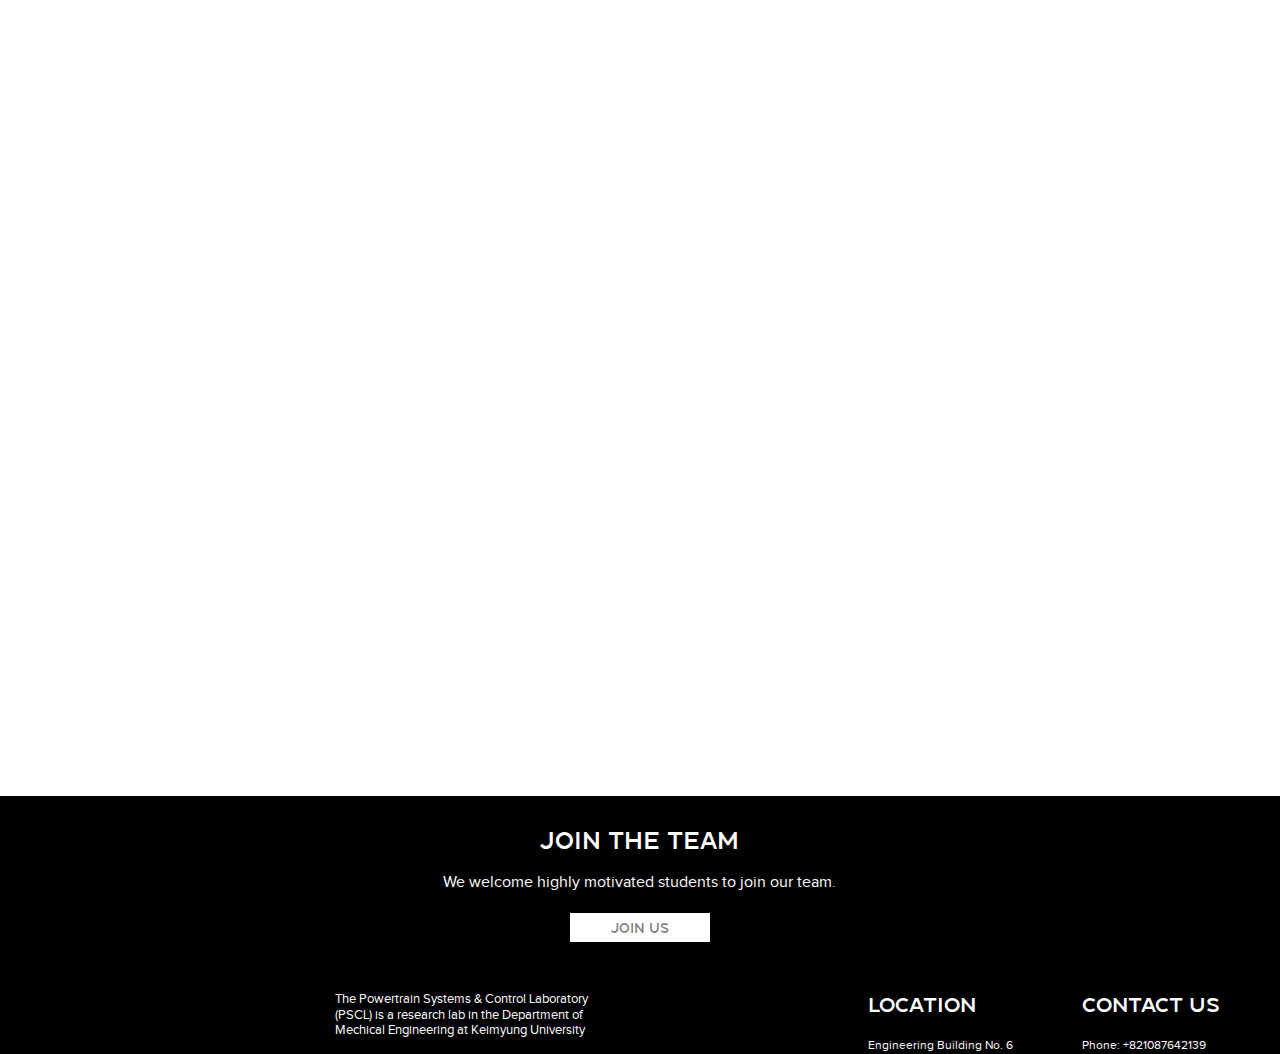
==== commit 97fdbb69: "Re" ====
--- a/index.html
+++ b/index.html
@@ -8,9 +8,9 @@
 	<meta name="robots" content="index, follow" />
     <link rel="shortcut icon" type="image/png" href="favicon.png">
     
-	<link rel="stylesheet" type="text/css" href="./css/bootstrap.min.css?2384">
-	<link rel="stylesheet" type="text/css" href="style.css?2733">
-	<link rel="stylesheet" type="text/css" href="./css/animate.min.css?8695">
+	<link rel="stylesheet" type="text/css" href="./css/bootstrap.min.css?4032">
+	<link rel="stylesheet" type="text/css" href="style.css?9272">
+	<link rel="stylesheet" type="text/css" href="./css/animate.min.css?3509">
 	<link rel="stylesheet" type="text/css" href="./css/all.min.css">
 	
     <title>Home</title>
@@ -267,12 +267,12 @@
 
 
 <!-- Additional JS -->
-<script src="./js/jquery.min.js?7839"></script>
-<script src="./js/bootstrap.bundle.min.js?2240"></script>
-<script src="./js/blocs.min.js?1622"></script>
+<script src="./js/jquery.min.js?609"></script>
+<script src="./js/bootstrap.bundle.min.js?3174"></script>
+<script src="./js/blocs.min.js?6550"></script>
 <script src="./js/lazysizes.min.js" defer></script>
-<script src="./js/jquery.scrollify.js?9282"></script>
-<script src="./js/scrollFX.js?6346"></script>
+<script src="./js/jquery.scrollify.js?6524"></script>
+<script src="./js/scrollFX.js?3081"></script>
 <!-- Additional JS END -->
 
 
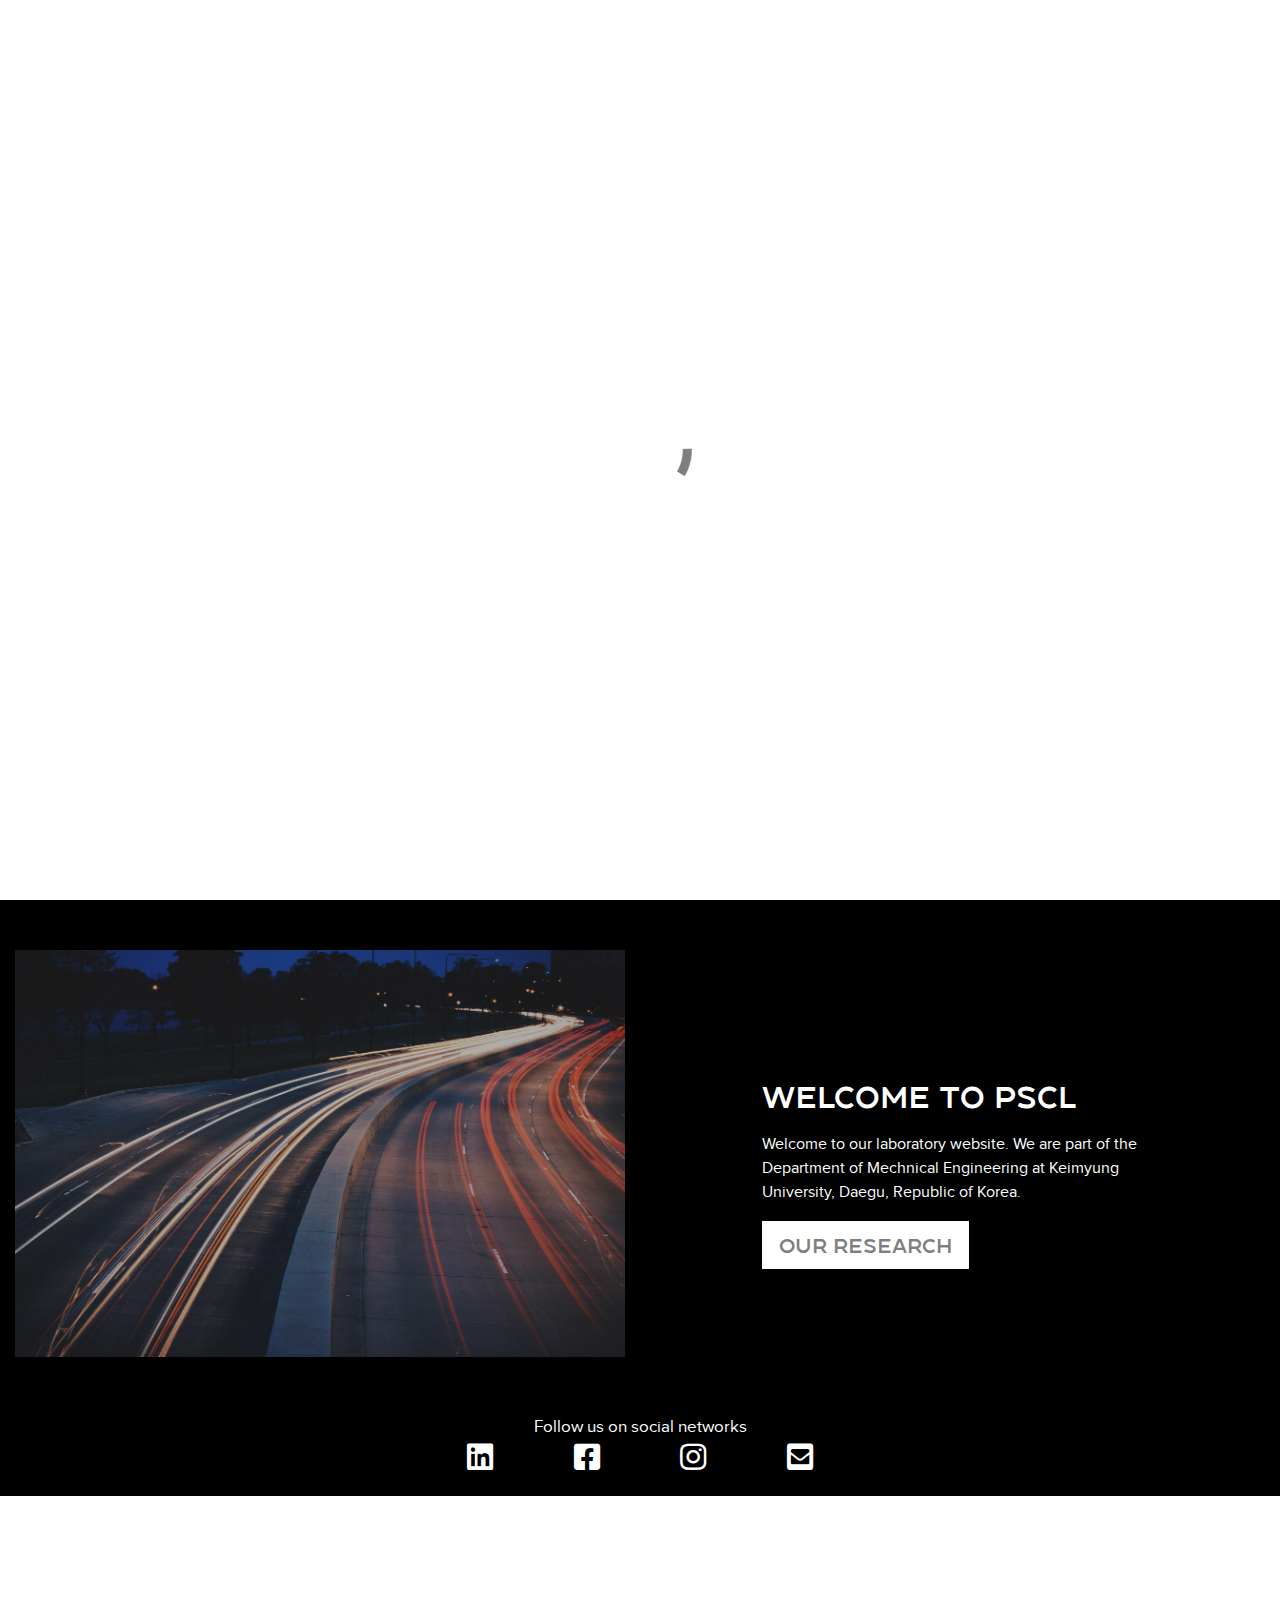
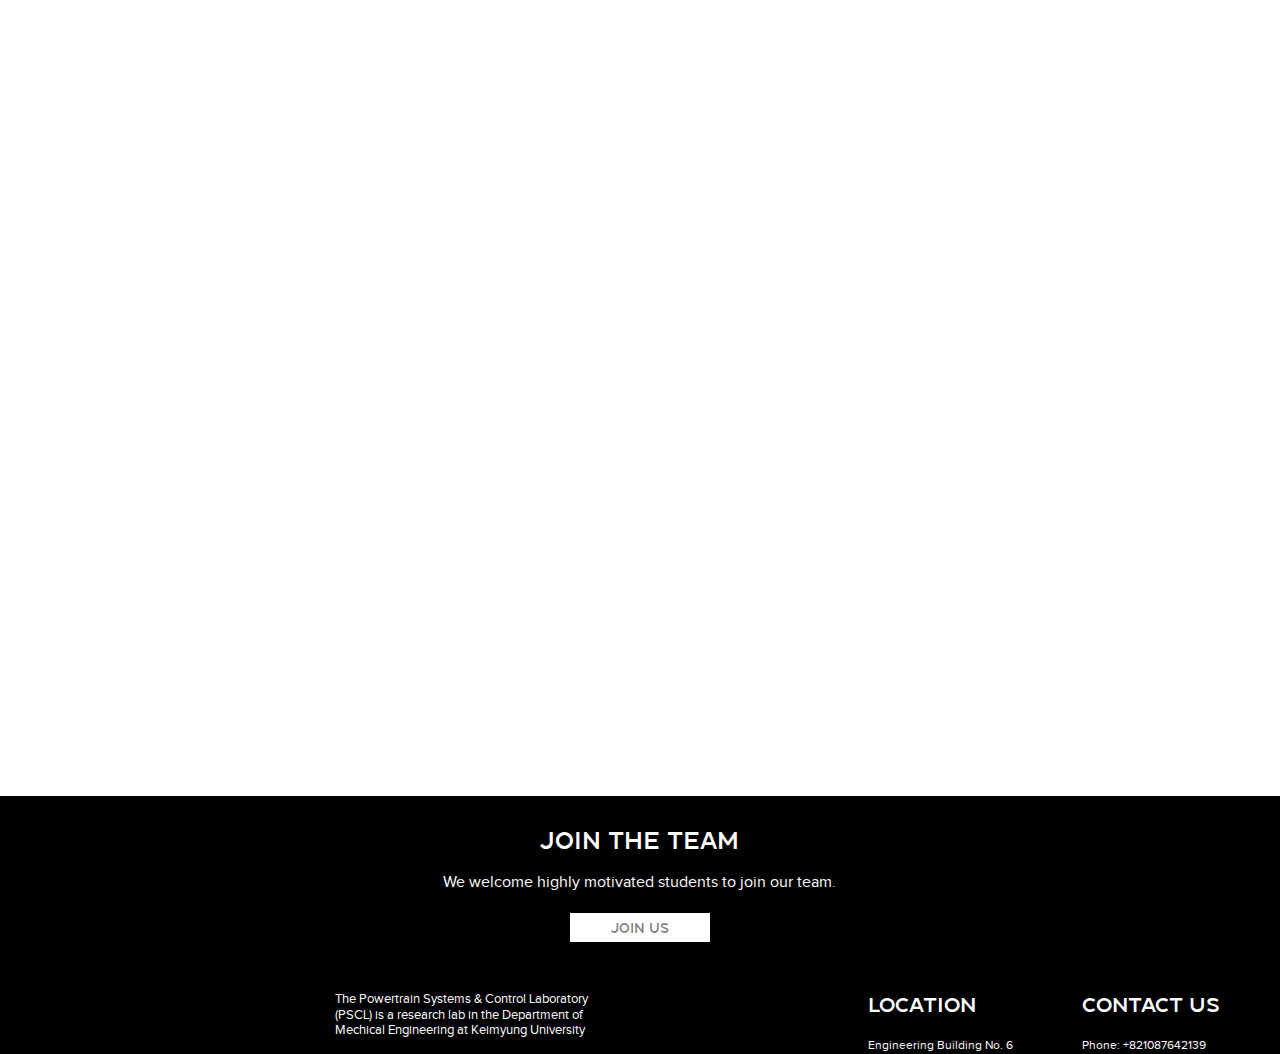
==== commit 045908df: "dd" ====
--- a/index.html
+++ b/index.html
@@ -8,9 +8,9 @@
 	<meta name="robots" content="index, follow" />
     <link rel="shortcut icon" type="image/png" href="favicon.png">
     
-	<link rel="stylesheet" type="text/css" href="./css/bootstrap.min.css?4032">
-	<link rel="stylesheet" type="text/css" href="style.css?9272">
-	<link rel="stylesheet" type="text/css" href="./css/animate.min.css?3509">
+	<link rel="stylesheet" type="text/css" href="./css/bootstrap.min.css?1485">
+	<link rel="stylesheet" type="text/css" href="style.css?1561">
+	<link rel="stylesheet" type="text/css" href="./css/animate.min.css?4764">
 	<link rel="stylesheet" type="text/css" href="./css/all.min.css">
 	
     <title>Home</title>
@@ -267,12 +267,11 @@
 
 
 <!-- Additional JS -->
-<script src="./js/jquery.min.js?609"></script>
-<script src="./js/bootstrap.bundle.min.js?3174"></script>
-<script src="./js/blocs.min.js?6550"></script>
+<script src="./js/jquery.min.js?1876"></script>
+<script src="./js/bootstrap.bundle.min.js?7749"></script>
+<script src="./js/blocs.min.js?1649"></script>
 <script src="./js/lazysizes.min.js" defer></script>
-<script src="./js/jquery.scrollify.js?6524"></script>
-<script src="./js/scrollFX.js?3081"></script>
+<script src="./js/scrollFX.js?5717"></script>
 <!-- Additional JS END -->
 
 
--- a/style.css
+++ b/style.css
@@ -1,6 +1,6 @@
 /*-----------------------------------------------------------------------------------
-	daegu
-	About: A shiny new Blocs website.
+	PSCL at Keimyung
+	About: PSCL
 	Author: Chulhyung Park
 	Version: 1.0
 	Built with Blocs
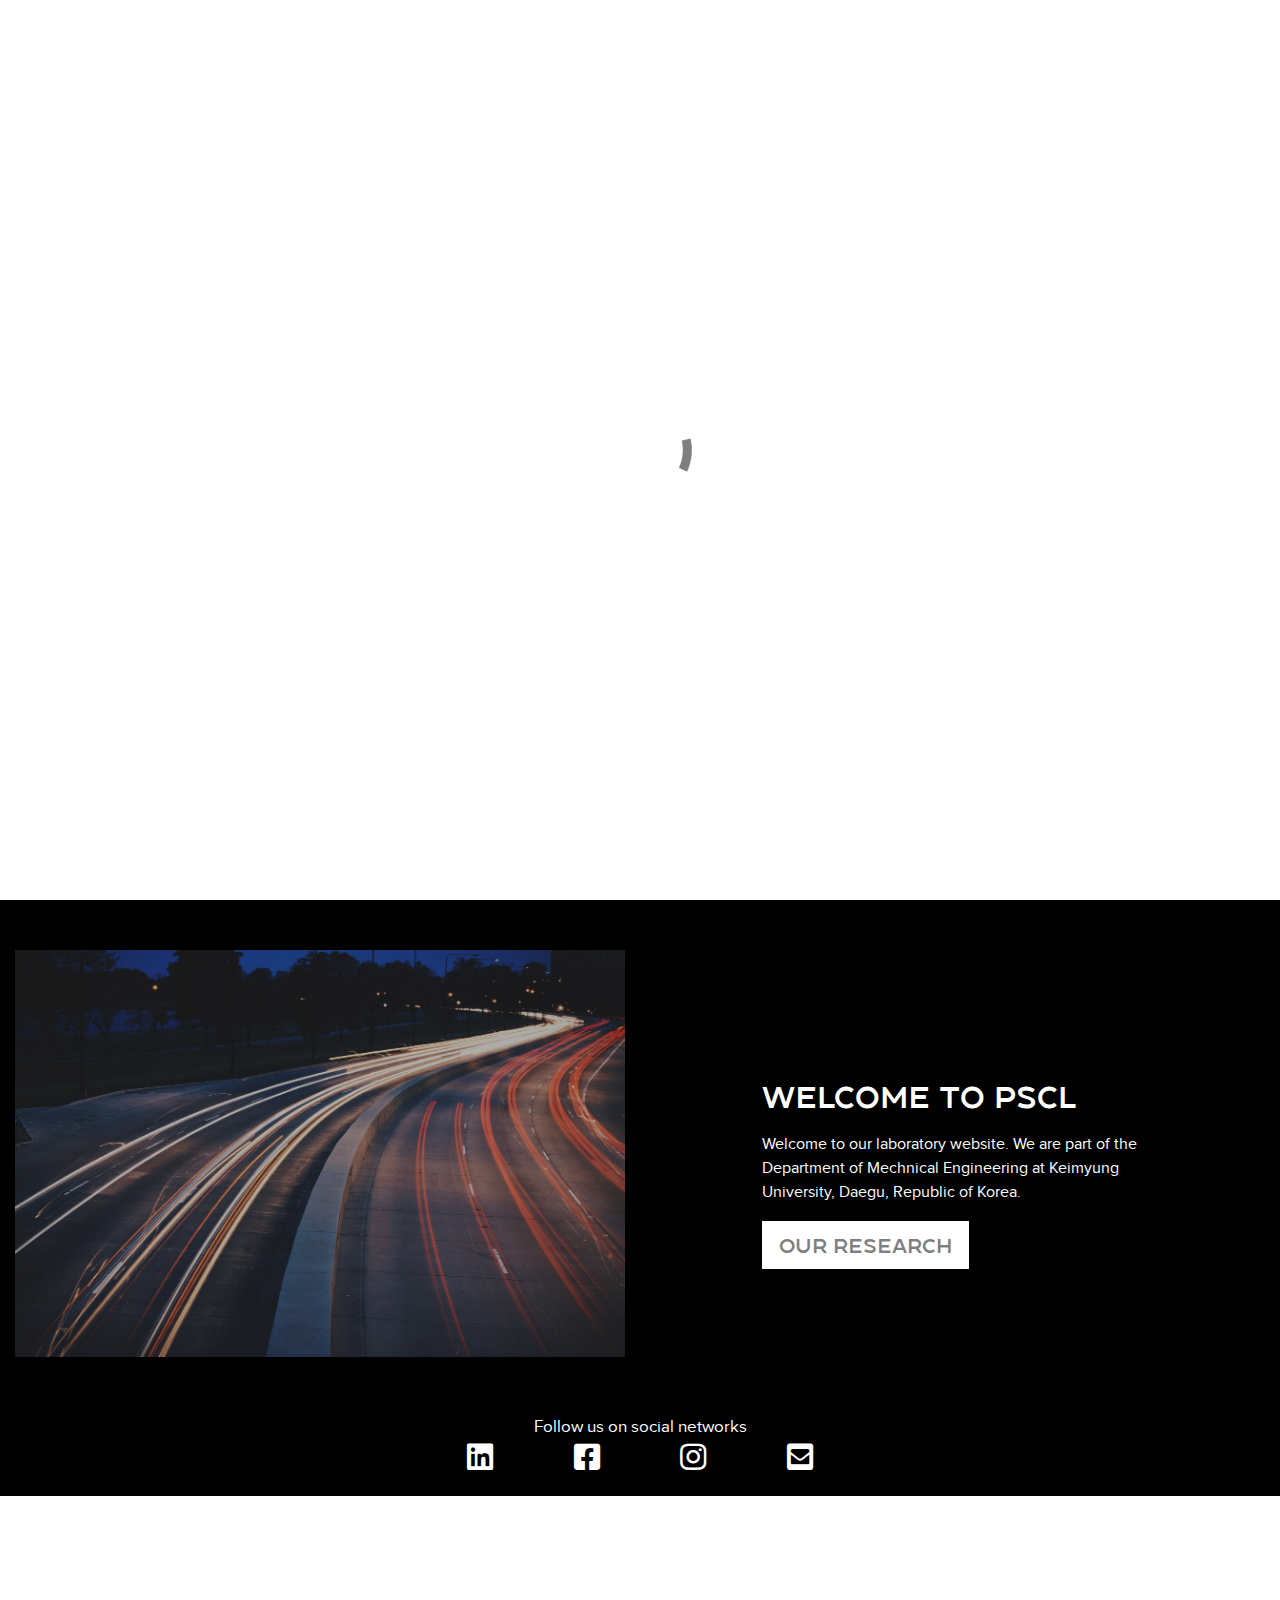
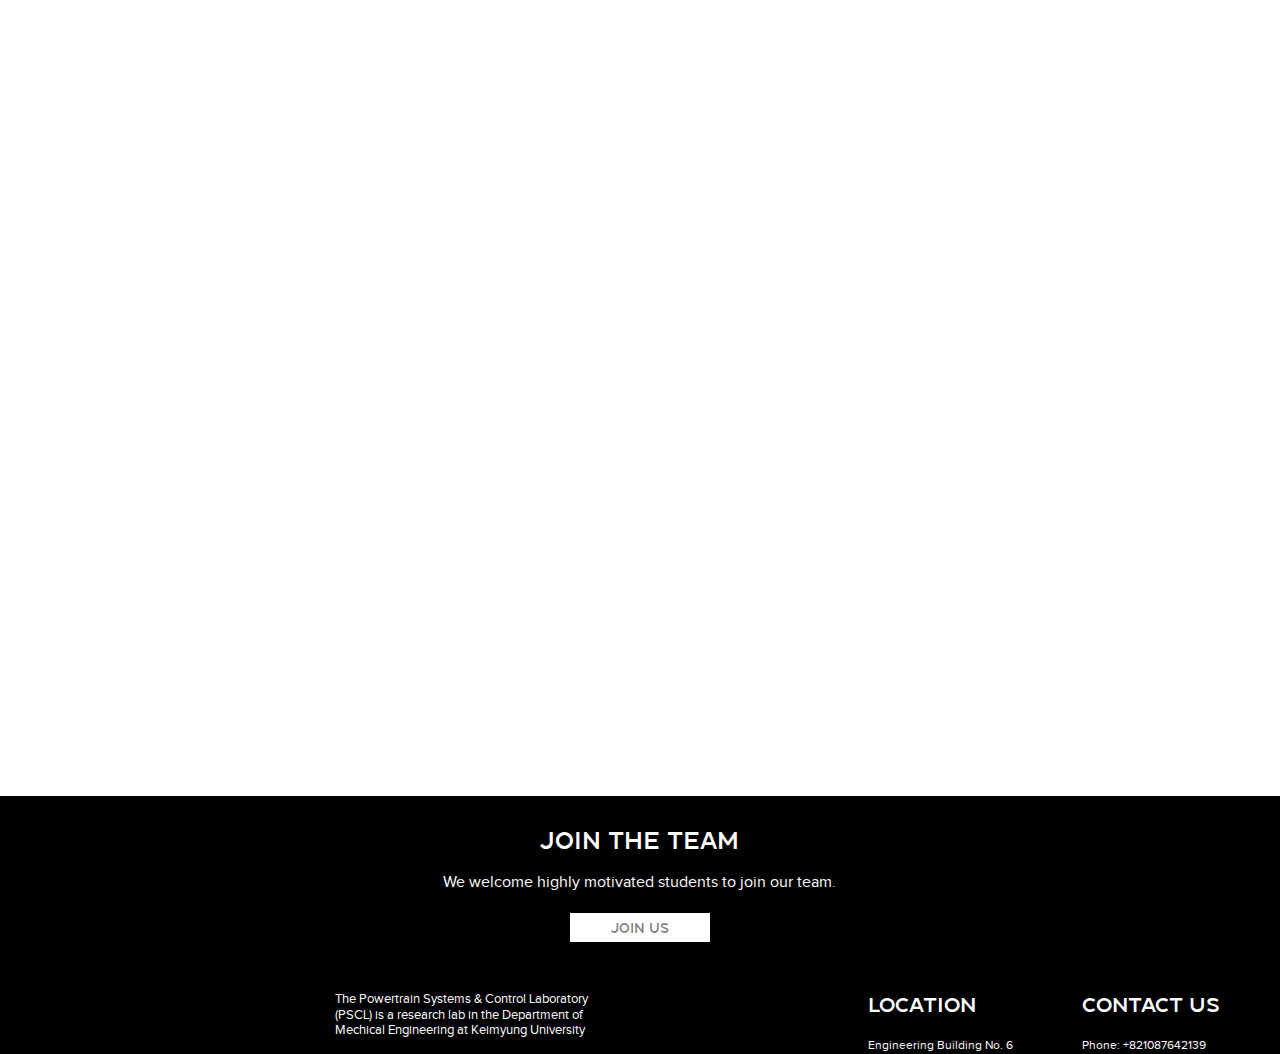
==== commit 10aae471: "dd" ====
--- a/index.html
+++ b/index.html
@@ -8,9 +8,9 @@
 	<meta name="robots" content="index, follow" />
     <link rel="shortcut icon" type="image/png" href="favicon.png">
     
-	<link rel="stylesheet" type="text/css" href="./css/bootstrap.min.css?1485">
-	<link rel="stylesheet" type="text/css" href="style.css?1561">
-	<link rel="stylesheet" type="text/css" href="./css/animate.min.css?4764">
+	<link rel="stylesheet" type="text/css" href="./css/bootstrap.min.css?9869">
+	<link rel="stylesheet" type="text/css" href="style.css?2666">
+	<link rel="stylesheet" type="text/css" href="./css/animate.min.css?2808">
 	<link rel="stylesheet" type="text/css" href="./css/all.min.css">
 	
     <title>Home</title>
@@ -267,11 +267,11 @@
 
 
 <!-- Additional JS -->
-<script src="./js/jquery.min.js?1876"></script>
-<script src="./js/bootstrap.bundle.min.js?7749"></script>
-<script src="./js/blocs.min.js?1649"></script>
+<script src="./js/jquery.min.js?6237"></script>
+<script src="./js/bootstrap.bundle.min.js?6257"></script>
+<script src="./js/blocs.min.js?7362"></script>
 <script src="./js/lazysizes.min.js" defer></script>
-<script src="./js/scrollFX.js?5717"></script>
+<script src="./js/scrollFX.js?8044"></script>
 <!-- Additional JS END -->
 
 
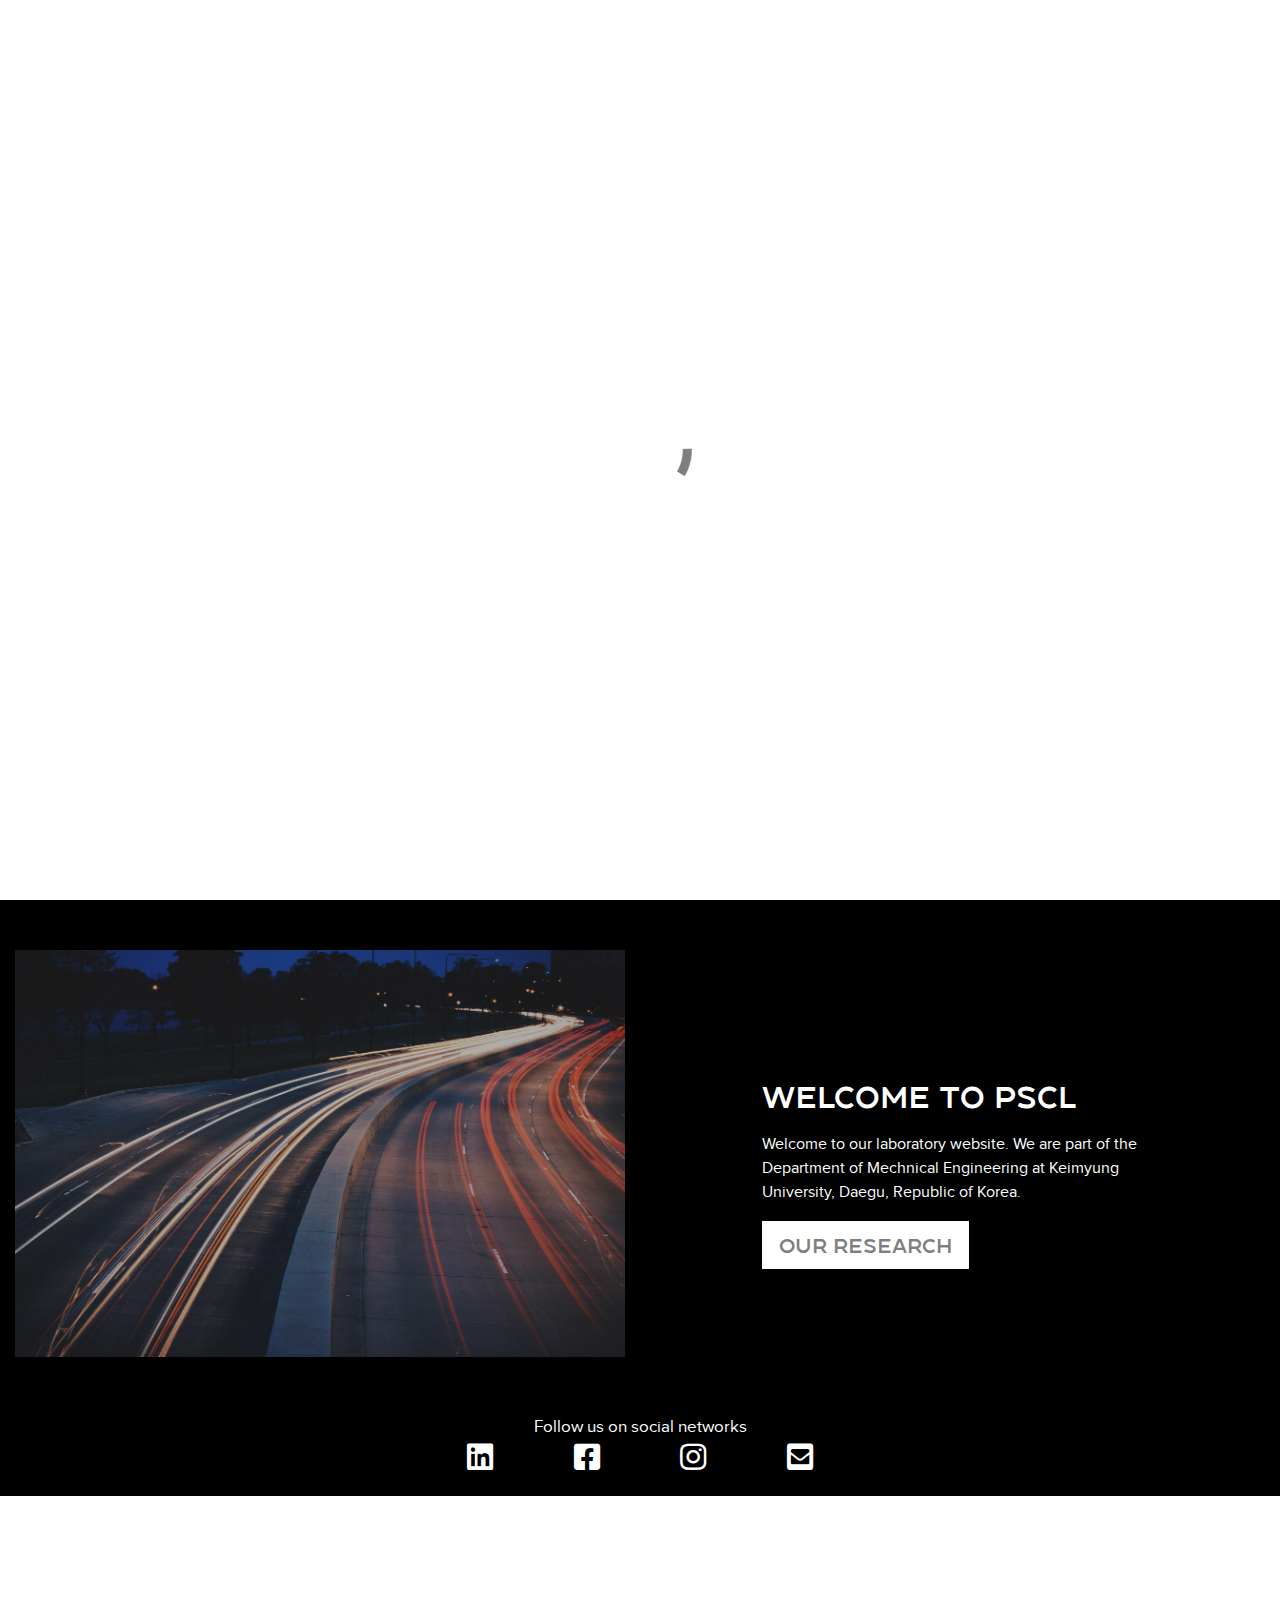
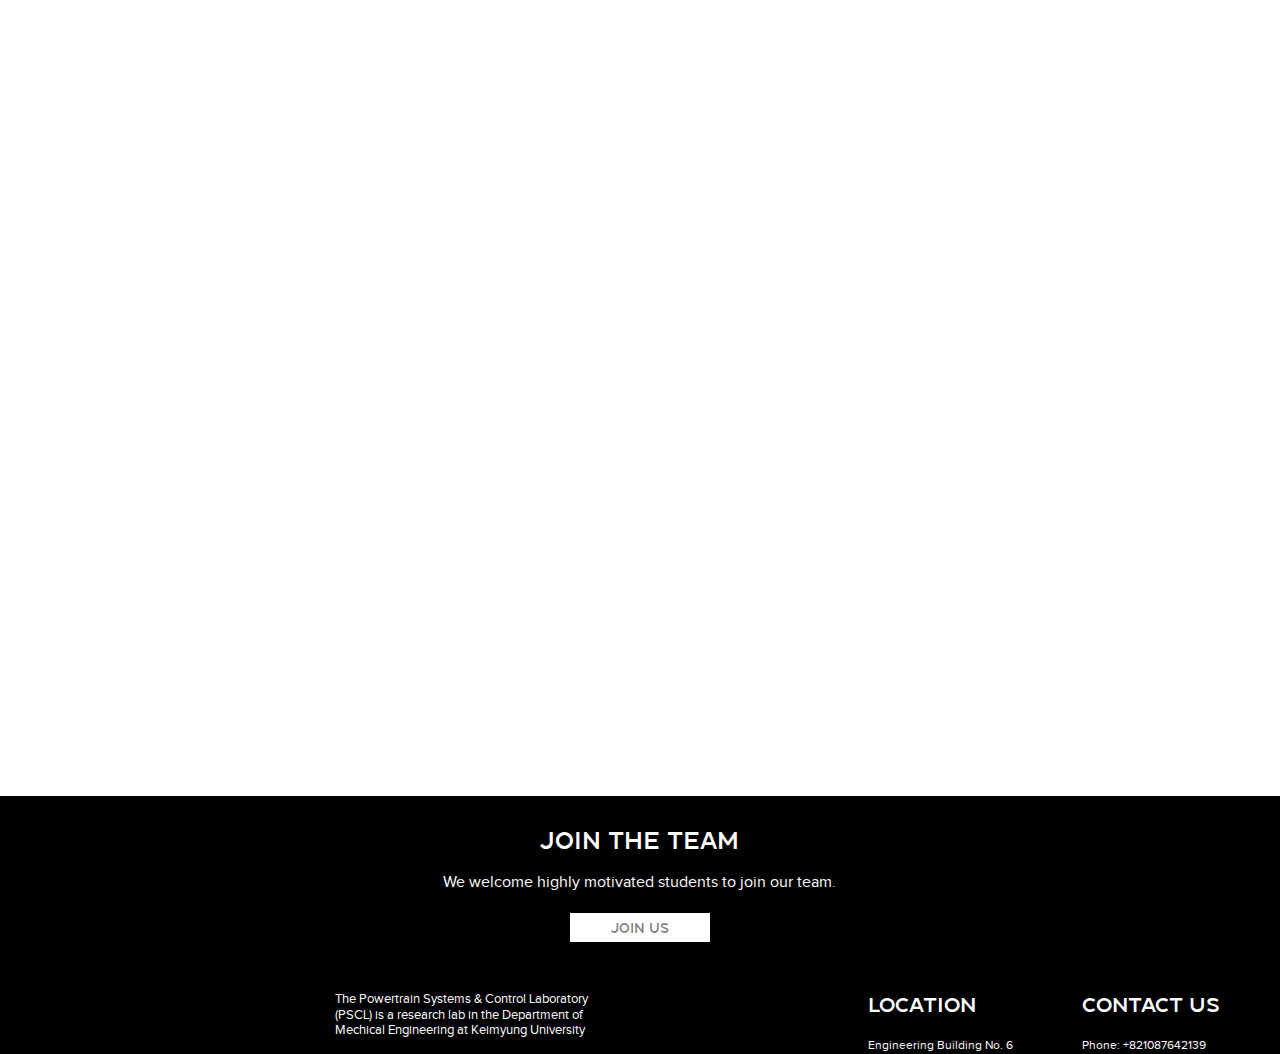
==== commit 152ebb7a: "dd" ====
--- a/index.html
+++ b/index.html
@@ -8,9 +8,9 @@
 	<meta name="robots" content="index, follow" />
     <link rel="shortcut icon" type="image/png" href="favicon.png">
     
-	<link rel="stylesheet" type="text/css" href="./css/bootstrap.min.css?9869">
-	<link rel="stylesheet" type="text/css" href="style.css?2666">
-	<link rel="stylesheet" type="text/css" href="./css/animate.min.css?2808">
+	<link rel="stylesheet" type="text/css" href="./css/bootstrap.min.css?3810">
+	<link rel="stylesheet" type="text/css" href="style.css?625">
+	<link rel="stylesheet" type="text/css" href="./css/animate.min.css?8703">
 	<link rel="stylesheet" type="text/css" href="./css/all.min.css">
 	
     <title>Home</title>
@@ -33,7 +33,7 @@
 <div class="page-container">
     
 <!-- welcome -->
-<div class="bloc bloc-fill-screen none bgc-black bloc-bg-texture texture-darken-strong full-width-bloc " id="welcome">
+<div class="bloc bloc-fill-screen none bgc-black bloc-bg-texture texture-darken-strong full-width-bloc" id="welcome">
 	<div class="video-bg-container">
 		<video class="bloc-video lazyload" preload="auto" loop="loop" muted="muted" playsinline="playsinline" autoplay="autoplay" data-src="vid/video-placeholder.mp4">
 			
@@ -267,11 +267,11 @@
 
 
 <!-- Additional JS -->
-<script src="./js/jquery.min.js?6237"></script>
-<script src="./js/bootstrap.bundle.min.js?6257"></script>
-<script src="./js/blocs.min.js?7362"></script>
+<script src="./js/jquery.min.js?2196"></script>
+<script src="./js/bootstrap.bundle.min.js?8694"></script>
+<script src="./js/blocs.min.js?8271"></script>
 <script src="./js/lazysizes.min.js" defer></script>
-<script src="./js/scrollFX.js?8044"></script>
+<script src="./js/scrollFX.js?1846"></script>
 <!-- Additional JS END -->
 
 
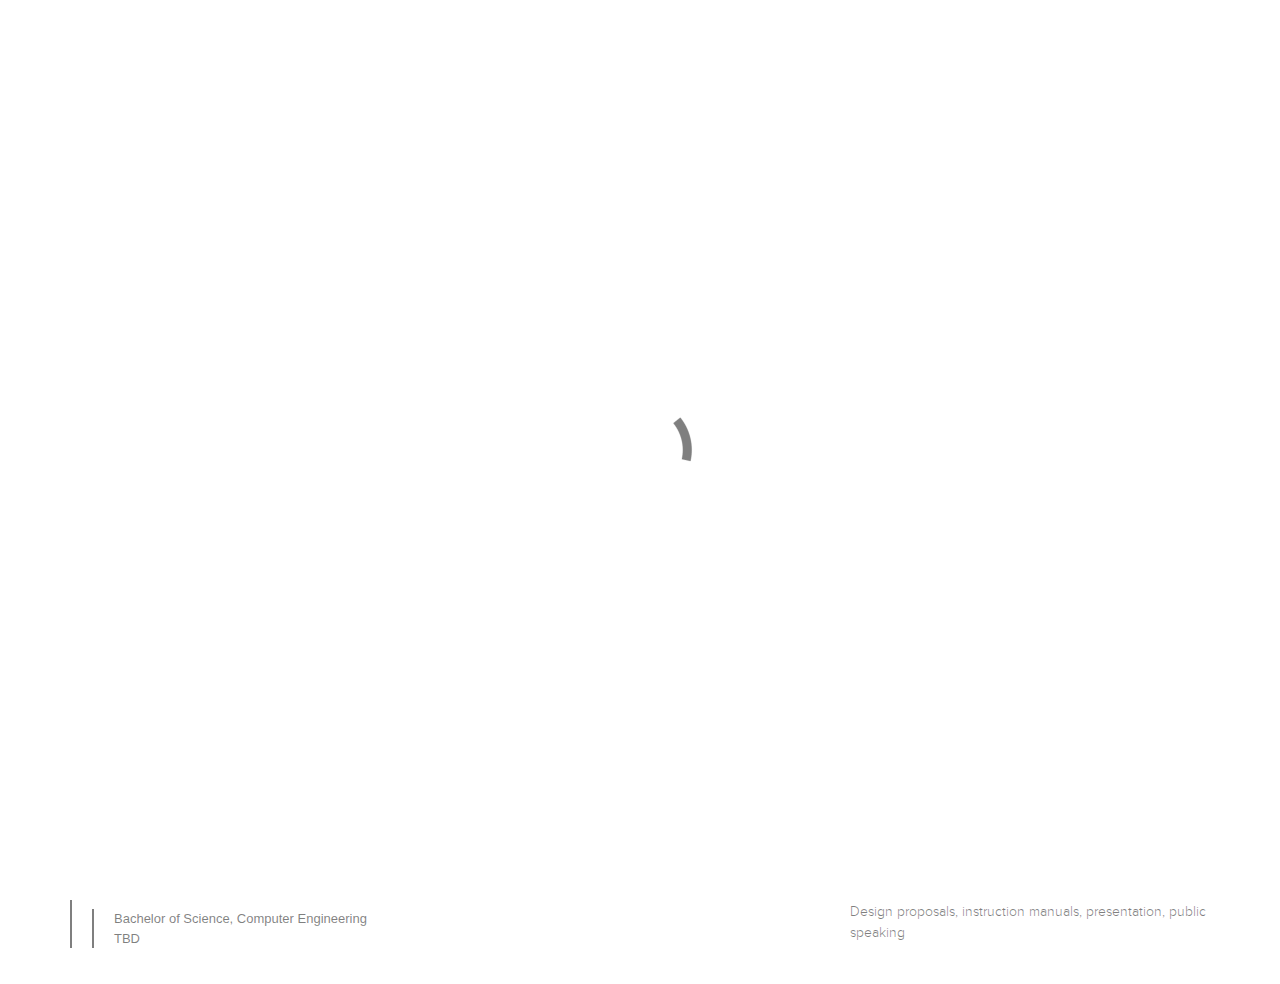
==== commit 6c855414: "eport" ====
--- a/index.html
+++ b/index.html
@@ -8,10 +8,10 @@
 	<meta name="robots" content="index, follow" />
     <link rel="shortcut icon" type="image/png" href="favicon.png">
     
-	<link rel="stylesheet" type="text/css" href="./css/bootstrap.min.css?3810">
-	<link rel="stylesheet" type="text/css" href="style.css?625">
-	<link rel="stylesheet" type="text/css" href="./css/animate.min.css?8703">
+	<link rel="stylesheet" type="text/css" href="./css/bootstrap.min.css?157">
+	<link rel="stylesheet" type="text/css" href="style.css?2170">
 	<link rel="stylesheet" type="text/css" href="./css/all.min.css">
+	<link rel="stylesheet" type="text/css" href="./css/feather.min.css">
 	
     <title>Home</title>
 
@@ -32,247 +32,196 @@
 <!-- Main container -->
 <div class="page-container">
     
-<!-- welcome -->
-<div class="bloc bloc-fill-screen none bgc-black bloc-bg-texture texture-darken-strong full-width-bloc" id="welcome">
-	<div class="video-bg-container">
-		<video class="bloc-video lazyload" preload="auto" loop="loop" muted="muted" playsinline="playsinline" autoplay="autoplay" data-src="vid/video-placeholder.mp4">
-			
-		</video>
-	</div>
-	<div class="container fill-bloc-top-edge">
-		<div class="row">
-			<div class="col-12 col-lg-12 offset-lg-0">
-				<div><ul class="snap-scroll-pagination snap-scroll-paginate-dashes" data-min-breakpoint="0"></ul>
-				</div>
-				<nav class="navbar row d-flex navbar-light navbar-expand-lg" role="navigation">
-						<a class="navbar-brand" href="index.html"><img src="img/lazyload-ph.png" data-src="img/pscl_main.png" alt="logo" class="lazyload" /></a>
-						<button id="nav-toggle" type="button" class="ui-navbar-toggler navbar-toggler border-0 p-0 ml-auto mr-md-0" data-toggle="collapse" data-target=".navbar-20806" aria-expanded="false" aria-label="Toggle navigation" right="margin-left:auto; margin-right:0;">
-							<span class="navbar-toggler-icon"></span>
-						</button>
-						<div class="collapse navbar-collapse navbar-20806 special-dropdown-nav">
-							<ul class="site-navigation nav navbar-nav ml-auto">
-								<li class="nav-item">
-									<a href="#" class="nav-link  navhome">Home</a>
-								</li>
-								<li class="nav-item">
-									<a href="research.html" class="nav-link  navhome">Research</a>
-								</li>
-								<li class="nav-item">
-									<a href="people.html" class="nav-link  navhome">People</a>
-								</li>
-								<li class="nav-item">
-									<a href="publications.html" class="nav-link  navhome">Publications</a>
-								</li>
-								<li class="nav-item">
-									<a href="contact.html" class="nav-link  navhome"><span>​</span>Contact</a>
-								</li>
-								<li class="nav-item">
-									<a href="openings.html" class="nav-link  navhome">Openings</a>
-								</li>
-							</ul>
+<!-- bloc-0 -->
+<div class="bloc l-bloc none" id="bloc-0">
+	<div class="container bloc-sm-lg">
+		<div class="row">
+			<div class="col">
+				<nav class="navbar navbar-light row navbar-expand-md" role="navigation">
+					<a class="navbar-brand link-style" href="index.html">Chulhyung Park</a>
+					<button id="nav-toggle" type="button" class="ml-auto ui-navbar-toggler navbar-toggler border-0 p-0" data-toggle="collapse" data-target=".navbar-37424" aria-expanded="false" aria-label="Toggle navigation">
+						<span class="navbar-toggler-icon"></span>
+					</button>
+					<div class="collapse navbar-collapse navbar-37424">
+						<ul class="site-navigation nav navbar-nav ml-auto navbartext">
+							<li class="nav-item">
+								<a href="index.html" class="nav-link link-home-style">Home</a>
+							</li>
+							<li class="nav-item">
+								<a href="resume.html" class="a-btn nav-link link-resume-style">Resume</a>
+							</li>
+							<li class="nav-item">
+								<a href="course-work.html" class="a-btn nav-link link-course-work-style">Course Work</a>
+							</li>
+							<li class="nav-item">
+								<a href="projects.html" class="a-btn nav-link link-projects-style">Projects</a>
+							</li>
+							<li class="nav-item object-hidden">
+								<a href="replacingscreen.html" class="a-btn nav-link">replacingScreen</a>
+							</li>
+						</ul>
+					</div>
+					<div class="navbar-content-area d-block col-12 col-md-3 col-lg-2">
+						<div class="row">
+							<div class="align-self-center col-4 text-left">
+								<a href="https://www.linkedin.com/in/chulhyung-park-20aa2096/" target="_blank"><span class="icon-md fab fa-linkedin"></span></a>
+							</div>
+							<div class="align-self-center col-4 text-center">
+								<a href="mailto:chp@gatech.edu"><span class="float-md-none icon-md feather-icon icon-mail"></span></a>
+							</div>
+							<div class="align-self-center col-4 text-right">
+								<a href="https://www.instagram.com/jimmmmpark/" target="_blank"><span class="fab fa-instagram float-lg-none icon-md"></span></a>
+							</div>
 						</div>
-					</nav>
-			</div>
-		</div>
-	</div>
-	<div class="container">
-			<div class="row">
-				<div class="col">
-					<h1 class="mg-md text-center h1-style tc-white">
-						Envision the future mobility
-					</h1>
-					<h3 class="mg-md float-none text-center h3-style tc-white d-sm-block d-none">
-						Powertrain Systems and Controls Laboratory
-					</h3>
-				</div>
-			</div>
-		</div>
-	<div class="container fill-bloc-bottom-edge">
-			<div class="row">
-				<div class="col-12">
-					<div class="text-center">
-						<a href="#" class="d-block animLoop04" data-scroll-speed="1000" onclick="scrollToTarget('#bloc-1',this)"><span class="fa fa-angle-down animated bounce icon-2938 none icon-md animDelay08 icon-white"></span></a>
-					</div>
-				</div>
-			</div>
-		</div>
-</div>
-<!-- welcome END -->
+					</div>
+				</nav>
+			</div>
+		</div>
+	</div>
+</div>
+<!-- bloc-0 END -->
 
 <!-- bloc-1 -->
-<div class="bloc full-width-bloc tc-white-2" id="bloc-1">
-	<div class="container bloc-no-padding black bloc-no-padding-lg">
-		<div class="row voffset-md">
-			<div class="col-md-12 offset-lg--1 col-lg-6">
-				<img src="img/lazyload-ph.png" data-src="img/highway.jpg" class="img-fluid mx-auto d-block mg-md lazyload" alt="placeholder image" />
-			</div>
-			<div class="align-self-center offset-md-1 col-md-10 col-sm-10 offset-sm-1 offset-1 col-10 offset-lg-1 col-lg-4">
-				<h2 class="mg-md h2-feature-title-style tc-white">
-					Welcome to pscl
-				</h2>
-				<p class="p-1-style">
-					Welcome to our laboratory website. We are part of the Department of Mechnical Engineering at Keimyung University, Daegu, Republic of Korea.&nbsp;
-				</p><a href="index.html" class="btn btn-lg btn-sq btn-white button d-lg-inline-block   d-none">our research<br></a>
+<div class="bloc l-bloc none" id="bloc-1">
+	<div class="container bloc-lg bloc-no-padding-lg">
+		<div class="row">
+			<div class="col">
+				<h2 class="h2-style mg-clear text-lg-center">
+					1050 Howell Mill Rd, Altanta, GA 30318 | (404) 644-7961 | jpark878@gatech.edu | Republic of Korea<br>
+				</h2>
 			</div>
 		</div>
 	</div>
 </div>
 <!-- bloc-1 END -->
 
-<!-- bloc-1 -->
-<div class="bloc bg-center none full-width-bloc" id="bloc-1">
-	<div class="container bloc-lg bloc-sm-md bloc-sm-sm black bloc-sm-lg">
-		<div class="row">
-			<div class="col offset-lg-0">
-				<h4 class="text-lg-center h4-style mx-auto d-block btn-resize-mode tc-white mg-sm">
-					Follow us on social networks
+<!-- bloc-2 -->
+<div class="bloc l-bloc" id="bloc-2">
+	<div class="container bloc-lg-lg">
+		<div class="row">
+			<div class="col-sm-8 offset-sm-2 offset-md-0 col-md-5 order-md-0 order-1 offset-lg-0 col-lg-6">
+				<img src="img/lazyload-ph.png" data-src="img/DSC07136.jpg" class="img-fluid mx-auto d-block img-dsc071-style lazyload" alt="DSC07136" />
+			</div>
+			<div class="align-self-center col-md-7 offset-lg-1 col-lg-5">
+				<h1 class="mg-md text-center text-md-left h1-style">
+					About me
+				</h1>
+				<h3 class="mg-md float-none text-center text-md-left h3-style">
+					Hi, I&rsquo;m an sophomore at Georgia Tech currently reading in Computer Engineering. With dedication and demonstrated strength in programing and hardware design, my interest focuses on computer hardware and emerging architectures.<br><br>I am currently seeking opportunities as a software engineer.
+				</h3>
+				<div class="text-center text-lg-left text-md-left d-block">
+					<a href="resume.html" class="btn btn-lg btn-wire btn-style-aboutme">Resume</a>
+				</div>
+			</div>
+		</div>
+	</div>
+</div>
+<!-- bloc-2 END -->
+
+<!-- bloc-4 -->
+<div class="bloc l-bloc " id="bloc-4">
+	<div class="container bloc-lg bloc-sm-lg">
+		<div class="row">
+			<div class="col-md-4">
+				<h2 class="mg-md h2-heading">
+					Education
+				</h2>
+				<div class="blockquote">
+					<p class="p-style">
+						<strong>North London Collegiate School Jeju</strong>
+					</p>
+					<div class="blockquote">
+						<p class="p-2-style">
+							International Bacchelorate Diploma
+						</p>
+					</div>
+				</div>
+				<div class="blockquote">
+					<p class="p-49990-style">
+						<strong>University of Illinois at Urbana-Champaign</strong>
+					</p>
+					<div class="blockquote">
+						<p class="p-43131-style">
+							Bachelor of Science, Electrical Engineering<br>3.93
+						</p>
+					</div>
+				</div>
+				<div class="blockquote">
+					<p class="p-3-style">
+						<strong>Georgia Institute of Technology</strong>
+					</p>
+					<div class="blockquote">
+						<p class="btn-resize-mode p-4-style">
+							Bachelor of Science, Computer Engineering<br>TBD
+						</p>
+					</div>
+				</div>
+			</div>
+			<div class="col-md-4">
+				<h2 class="mg-md h2-heading">
+					Interest
+				</h2>
+				<ul class="list-unstyled">
+					<li>
+						<p>
+							Sound Engineering
+						</p>
+					</li>
+					<li>
+						<p>
+							Emerging Architecture
+						</p>
+					</li>
+					<li>
+						<p>
+							Software Engineering
+						</p>
+					</li>
+				</ul>
+			</div>
+			<div class="col-md-4">
+				<h2 class="mg-md h2-heading">
+					Skills
+				</h2>
+				<h3 class="mg-md about-skill">
+					Programming
+				</h3>
+				<p class="about-skilltext">
+					HTML/CSS, Javascript, Python, C, Java
+				</p>
+				<h4 class="mg-md about-skill">
+					Software
 				</h4>
-			</div>
-		</div>
-		<div class="row">
-			<div class="offset-md-4 col-3 col-md-1">
-				<div class="text-center">
-					<a href="https://blocsapp.com/" class="text-lg-center"><span class="icon-md fab fa-linkedin icon-white"></span></a>
-				</div>
-			</div>
-			<div class="col-3 col-md-1">
-				<div class="text-center">
-					<a href="https://blocsapp.com/"><span class="fab fa-facebook-square icon-md icon-white"></span></a>
-				</div>
-			</div>
-			<div class="col-3 col-md-1">
-				<div class="text-center">
-					<a href="https://blocsapp.com/"><span class="fab fa-instagram icon-md icon-white"></span></a>
-				</div>
-			</div>
-			<div class="col-3 col-md-1">
-				<div class="text-center">
-					<a href="https://blocsapp.com/"><span class="fa fa-envelope-square icon-md icon-white"></span></a>
-				</div>
-			</div>
-		</div>
-	</div>
-</div>
-<!-- bloc-1 END -->
-
-<!-- about1 -->
-<div class="bloc none tc-white bloc-fill-screen bgc-white full-width-bloc" id="about1">
-	<div class="container">
-		<div class="row scroll-fx-in-fade">
-			<div class="bgc-black-2 align-self-start col-lg-3 offset-lg-3">
-				<h3 class="mg-md h2-about1-style btn-resize-mode tc-white scroll-fx-left-in">
-					Our mission
-				</h3>
-			</div>
-			<div class="col-md-6 bgc-white-2 align-self-center col-lg-4">
-				<p class="p-bloc-1-style float-lg-right text-lg-left mg-sm scroll-fx-in-fade">
-					At the heart of Asia&rsquo;s automotive industry, PSCL envisions its future to become the powerhouse of changing the world a better place. Directed under the provision of highly prospective academia, Dr. Manbae Han, we focus on improving the automotive efficiency and designing the future automotive control solutions.
+				<p class="about-skilltext">
+					Github, Logic Pro X, Final Cut Pro X, Wirecast
 				</p>
-			</div>
-		</div>
-		<div class="row scroll-fx-in-fade">
-			<div class="bgc-black-2 align-self-start col-lg-3 offset-lg-3">
-				<h3 class="mg-md h2-about1-style btn-resize-mode tc-white scroll-fx-left-in">
-					our focus
-				</h3>
-			</div>
-			<div class="col-md-6 bgc-white-2 align-self-center col-lg-4 order-lg-0 offset-lg-0">
-				<p class="p-bloc-1-style float-lg-right text-lg-left mg-sm scroll-fx-in-fade">
-					We materialize the greener future through innovating the automotive control mechanisms and refining conventional exhaustion system. In particular, we lend our focus on improving the efficiency of gasoline and CNG engines and minimizing greenhouse emission.&nbsp;
+				<h4 class="mg-md about-skill">
+					Communications
+				</h4>
+				<p class="about-skilltext">
+					Design proposals, instruction manuals, presentation, public speaking
 				</p>
 			</div>
 		</div>
-		<div class="row scroll-fx-in-fade">
-			<div class="bgc-black-2 align-self-start col-lg-3 offset-lg-3">
-				<h3 class="mg-md h2-about1-style btn-resize-mode tc-white scroll-fx-left-in">
-					OUR HISTORY
-				</h3>
-			</div>
-			<div class="col-md-6 bgc-white-2 align-self-center col-lg-4">
-				<p class="p-bloc-1-style float-lg-right text-lg-left mg-sm scroll-fx-in-fade">
-					The history of PSCL began in 2009 as the predecessing institute of the former Powertrain Research Laboratory at Keimyung University. Under the supervision of Prof. Han, PSCL since then has been focusing on infusing powertrain controls and systems.&nbsp;
-				</p>
-			</div>
-		</div>
-	</div>
-</div>
-<!-- about1 END -->
+	</div>
+</div>
+<!-- bloc-4 END -->
 
 <!-- ScrollToTop Button -->
 <a class="bloc-button btn btn-d scrollToTop" onclick="scrollToTarget('1',this)"><svg xmlns="http://www.w3.org/2000/svg" width="22" height="22" viewBox="0 0 32 32"><path class="scroll-to-top-btn-icon" d="M30,22.656l-14-13-14,13"/></svg></a>
 <!-- ScrollToTop Button END-->
 
 
-<!-- bloc-28 -->
-<div class="bloc full-width-bloc" id="bloc-28">
-	<div class="container black bloc-sm-lg">
-		<div class="row">
-			<div class="col-sm-6 offset-sm-3 offset-lg-2 col-lg-8">
-				<h2 class="mg-md text-center h2-join-the-team-style tc-white-2 btn-resize-mode">
-					JOIN THE TEAM
-				</h2>
-				<h4 class="mg-md text-center h4-bloc-28-style btn-resize-mode tc-white-2">
-					We welcome highly motivated students to join our team.
-				</h4>
-				<div class="text-center">
-					<a href="openings.html" class="btn btn-xl btn-white btn-sq button1 btn-join-us-padding">join us</a>
-				</div>
-			</div>
-		</div>
-	</div>
-</div>
-<!-- bloc-28 END -->
-
-<!-- bloc-29 -->
-<div class="bloc bgc-black-3 d-bloc full-width-bloc" id="bloc-29">
-	<div class="container bloc-lg bloc-sm-lg">
-		<div class="row">
-			<div class="col-md-3 col-sm-6 d-lg-block   d-none">
-				<img src="img/lazyload-ph.png" data-src="img/pscl_white.png" class="img-fluid img-pscl-whi-style float-lg-right lazyload" alt="pscl_white" />
-			</div>
-			<div class="col-md-3 col-sm-6 d-lg-block   d-none">
-				<h4 class="mg-md text-sm-left text-center bottom_title btn-resize-mode h4-bloc-29-style">
-					The Powertrain Systems &amp; Control Laboratory (PSCL) is a research lab in the Department of Mechical Engineering at Keimyung University<br>
-				</h4><a href="https://newcms.kmu.ac.kr/meau/index.do" class="a-btn a-block footer-link" target="_blank">Department of Mechanical Engineering</a><a href="https://www.kmu.ac.kr/uni/main/main.jsp" class="a-btn a-block footer-link" target="_blank">Keimyung University</a>
-			</div>
-			<div class="col-md-3 col-sm-6 offset-lg-2 col-lg-2 d-lg-block   d-none">
-				<h4 class="mg-md text-sm-left text-center footer-title">
-					Location
-				</h4>
-				<p class="bottom_title btn-resize-mode p-bloc-29-style">
-					Engineering Building No. 6<br>Keimyung University <br>42601, 675 Dalseo-Daero<br>Dalseo-Gu, Daegu<br>
-				</p>
-			</div>
-			<div class="col-md-3 col-sm-6 col-lg-2 d-lg-block   d-none">
-				<h4 class="mg-md text-sm-left text-center footer-title">
-					CONTACT US
-				</h4>
-				<p class="bottom_title btn-resize-mode p-65-style">
-					Phone:&nbsp;+821087642139<br>Fax: +820643959356<br>
-				</p>
-			</div>
-			<div class="col">
-				<p class="mx-auto d-block footer text-lg-center mg-lg mg-lg-md">
-					Copyright 2021 powertrain systems &amp; control laboratory
-				</p>
-			</div>
-		</div>
-	</div>
-</div>
-<!-- bloc-29 END -->
-
 </div>
 <!-- Main container END -->
     
 
 
 <!-- Additional JS -->
-<script src="./js/jquery.min.js?2196"></script>
-<script src="./js/bootstrap.bundle.min.js?8694"></script>
-<script src="./js/blocs.min.js?8271"></script>
-<script src="./js/lazysizes.min.js" defer></script>
-<script src="./js/scrollFX.js?1846"></script>
-<!-- Additional JS END -->
+<script src="./js/jquery.min.js?7548"></script>
+<script src="./js/bootstrap.bundle.min.js?8444"></script>
+<script src="./js/blocs.min.js?9692"></script>
+<script src="./js/lazysizes.min.js" defer></script><!-- Additional JS END -->
 
 
 </body>
--- a/style.css
+++ b/style.css
@@ -1,6 +1,6 @@
 /*-----------------------------------------------------------------------------------
-	PSCL at Keimyung
-	About: PSCL
+	ePortfolio
+	About: A shiny new Blocs website.
 	Author: Chulhyung Park
 	Version: 1.0
 	Built with Blocs
@@ -36,26 +36,9 @@
 }
 
 @font-face {
-	font-family:'ConneqtRegular';
-	src: url('./fonts/ConneqtRegular/ConneqtRegular.woff');
-	src: url('./fonts/ConneqtRegular/ConneqtRegular.woff') format('woff'),
-	url('./fonts/ConneqtRegular/ConneqtRegular.ttf') format('truetype');
-	font-weight: normal;
-	font-style: normal;
-}
-
-@font-face {
 	font-family:'ProximaNova-Light';
 	src: url('./fonts/ProximaNova-Light/proximanova-light-webfont.ttf');
 	src: url('./fonts/ProximaNova-Light/proximanova-light-webfont.ttf') format('truetype');
-	font-weight: normal;
-	font-style: normal;
-}
-
-@font-face {
-	font-family:'ProximaNova-Regular';
-	src: url('./fonts/ProximaNova-Regular/proximanova-regular-webfont.ttf');
-	src: url('./fonts/ProximaNova-Regular/proximanova-regular-webfont.ttf') format('truetype');
 	font-weight: normal;
 	font-style: normal;
 }
@@ -83,169 +66,8 @@
 
 /* Sizes */
 
-.bloc-xxl{
-	padding:200px 20px;
-}
 .bloc-lg{
 	padding:100px 20px;
-}
-.bloc-md{
-	padding:50px 20px;
-}
-.bloc-sm{
-	padding:20px;
-}
-
-/* = Full Screen Blocs 
--------------------------------------------------------------- */
-
-.bloc-fill-screen{
-	min-height:100vh;
-	display: flex;
-	flex-direction: column;
-	padding-top:20px;
-	padding-bottom:20px;
-}
-.bloc-fill-screen > .container{
-	align-self: flex-middle;
-	flex-grow: 1;
-	display: flex;
-	flex-wrap: wrap;
-}
-.bloc-fill-screen > .container > .row{
-	flex-grow: 1;
-	align-self: center;
-	width:100%;
-}
-.bloc-fill-screen .fill-bloc-top-edge, .bloc-fill-screen .fill-bloc-bottom-edge{
-	flex-grow: 0;
-}
-.bloc-fill-screen .fill-bloc-top-edge{
-	align-self: flex-start;
-}
-.bloc-fill-screen .fill-bloc-bottom-edge{
-	align-self: flex-end;
-}
-
-/* = Full Width Blocs 
--------------------------------------------------------------- */
-
-.full-width-bloc{
-	padding-left:0;
-	padding-right:0;
-}
-.full-width-bloc .row{
-	margin-left:0;
-	margin-right:0;
-}
-.full-width-bloc .container{
-	width:100%;
-	max-width:100%!important;
-}
-.full-width-bloc .carousel img{
-	width:100%;
-	height:auto;
-}
-
-
-/* Background Styles */
-
-.bg-center,.bg-l-edge,.bg-r-edge,.bg-t-edge,.bg-b-edge,.bg-tl-edge,.bg-bl-edge,.bg-tr-edge,.bg-br-edge,.bg-repeat{
-	-webkit-background-size: auto!important;
-	-moz-background-size: auto!important;
-	-o-background-size: auto!important;
-	background-size: auto!important;
-}
-.bg-center{
-	-webkit-background-size: auto;
-}
-
-
-/* Video Background Styles */
-
-.video-bg-container, .bloc-video{
-	position: absolute;
-	top: 0;
-	bottom: 0;
-	left: 50%;
-	right: -50%;
-	overflow: hidden;
-	transform: translateX(-50%);
-	-webkit-transform:translateX(-50%);
-}
-.bloc-video, .video-bg-container iframe{
-	width: auto;
-	height: auto;
-	min-width: 100%;
-	min-height: 100%;
-	z-index: 0;
-}
-
-
-/* Background Textures */
-
-.bloc-bg-texture::before{
-	content:"";
-	background-size: 2px 2px;
-	position: absolute;
-	top: 0;
-	bottom: 0;
-	left:0;
-	right:0;
-}
-.texture-darken-strong::before{
-	background: rgba(0,0,0,0.8);
-}
-
-
-/* Dark theme */
-
-.d-bloc{
-	color:rgba(255,255,255,.7);
-}
-.d-bloc button:hover{
-	color:rgba(255,255,255,.9);
-}
-.d-bloc .icon-round,.d-bloc .icon-square,.d-bloc .icon-rounded,.d-bloc .icon-semi-rounded-a,.d-bloc .icon-semi-rounded-b{
-	border-color:rgba(255,255,255,.9);
-}
-.d-bloc .divider-h span{
-	border-color:rgba(255,255,255,.2);
-}
-.d-bloc .a-btn,.d-bloc .navbar a, .d-bloc a .icon-sm, .d-bloc a .icon-md, .d-bloc a .icon-lg, .d-bloc a .icon-xl, .d-bloc h1 a, .d-bloc h2 a, .d-bloc h3 a, .d-bloc h4 a, .d-bloc h5 a, .d-bloc h6 a, .d-bloc p a{
-	color:rgba(255,255,255,.6);
-}
-.d-bloc .a-btn:hover,.d-bloc .navbar a:hover,.d-bloc a:hover .icon-sm, .d-bloc a:hover .icon-md, .d-bloc a:hover .icon-lg, .d-bloc a:hover .icon-xl, .d-bloc h1 a:hover, .d-bloc h2 a:hover, .d-bloc h3 a:hover, .d-bloc h4 a:hover, .d-bloc h5 a:hover, .d-bloc h6 a:hover, .d-bloc p a:hover{
-	color:rgba(255,255,255,1);
-}
-.d-bloc .navbar-toggle .icon-bar{
-	background:rgba(255,255,255,1);
-}
-.d-bloc .btn-wire,.d-bloc .btn-wire:hover{
-	color:rgba(255,255,255,1);
-	border-color:rgba(255,255,255,1);
-}
-.d-bloc .card{
-	color:rgba(0,0,0,.5);
-}
-.d-bloc .card button:hover{
-	color:rgba(0,0,0,.7);
-}
-.d-bloc .card icon{
-	border-color:rgba(0,0,0,.7);
-}
-.d-bloc .card .divider-h span{
-	border-color:rgba(0,0,0,.1);
-}
-.d-bloc .card .a-btn{
-	color:rgba(0,0,0,.6);
-}
-.d-bloc .card .a-btn:hover{
-	color:rgba(0,0,0,1);
-}
-.d-bloc .card .btn-wire, .d-bloc .card .btn-wire:hover{
-	color:rgba(0,0,0,.7);
-	border-color:rgba(0,0,0,.3);
 }
 
 
@@ -277,35 +99,10 @@
 	border-color:rgba(0,0,0,.3);
 }
 
-/* Row Margin Offsets */
-
-.voffset{
-	margin-top:30px;
-}
-.voffset-md{
-	margin-top:50px;
-}
-/* Dividers */
-
-.b-divider{
-	border-top:1px solid rgba(0,0,0,.1);
-	border-bottom:1px solid rgba(0,0,0,.1);
-}
-
 
 /* = NavBar
 -------------------------------------------------------------- */
 
-/* = Sticky Nav
--------------------------------------------------------------- */
-
-.sticky-nav.sticky{
-	position:fixed;
-	top:0;
-	z-index:1000;
-	box-shadow:0 1px 2px rgba(0,0,0,.3);
-	 transition: all .2s ease-out;
-}
 /* Handle Multi Level Navigation */
 .dropdown-menu .dropdown-menu{
 	border:none}
@@ -348,10 +145,6 @@
 	margin-top:10px;
 	margin-bottom:20px;
 }
-.mg-lg{
-	margin-top:10px;
-	margin-bottom:40px;
-}
 img.mg-sm,img.mg-md,img.mg-lg{
 	margin-top: 0;
 }
@@ -378,20 +171,13 @@
 	outline: none!important;
 }
 
-.btn-sq{
-	border-radius: 0px;
-}
-.btn-xl{
-	padding: 16px 40px;
-	font-size: 28px;
-}
-.a-block{
-	width:100%;
-	text-align:left;
-	display: inline-block;
-}
-.text-center .a-block{
-	text-align:center;
+.btn-wire{
+	background:transparent!important;
+	border:2px solid transparent;
+}
+.btn-wire:hover{
+	background:transparent!important;
+	border:2px solid transparent;
 }
 
 /* = Icons
@@ -426,37 +212,8 @@
 	border-radius:0 0 29px 29px;
 }
 
-/* = Dividers
--------------------------------------------------------------- */
-.divider-h{
-	padding:20px 0;
-	width:100%;
-	display:inline-block;
-}
-.divider-h span{
-	display: block;
-	border-top:1px solid transparent;
-}
-.divider-half{
-	width: 50%;
-	margin: 0 auto;
-}
-.dropdown-menu .divider-h,.dropdown-menu .divider-half{
-	padding:0;
-}
-
-/* = Forms
--------------------------------------------------------------- */
-
-.form-control{
-	border-color:rgba(0,0,0,.1);
-	box-shadow:none;
-}
-
-/* Scroll FX */
-.scroll-fx-in-range{
-	will-change: opacity;
-}
+
+
 
 
 /* ScrollToTop button */
@@ -485,562 +242,155 @@
 	stroke-linecap:round;
 }
 
+/* Hide Object */
+.object-hidden{
+	display:none;
+}
+
 /* = Custom Styling
 -------------------------------------------------------------- */
 
 h1,h2,h3,h4,h5,h6,p,label,.btn,a{
-	font-family:"ProximaNova-Bold";
-	color:#3B3B3B!important;
+	font-family:"Helvetica";
 }
 .container{
 	max-width:1140px;
 }
-.navbar-brand img{
-	width:260px;
-}
-.row-style{
-	width:100%;
+.link-style{
+	font-family:"ProximaNova-Bold";
+	font-size:30px;
+}
+.navbartext{
+	font-family:"ProximaNova-Bold";
+	font-size:20px;
+	color:transparent!important;
+}
+.link-home-style{
+	font-weight:bold;
+	font-family:"ProximaNova-Bold";
+}
+.link-resume-style{
+	font-weight:bold;
+	font-family:"ProximaNova-Bold";
+}
+.link-course-work-style{
+	font-weight:bold;
+	font-family:"ProximaNova-Bold";
+}
+.link-projects-style{
+	font-weight:bold;
+	font-family:"ProximaNova-Bold";
+}
+.h2-style{
+	font-family:"ProximaNova-Light";
+	font-size:15px;
 }
 .h1-style{
-	font-family:"ConneqtRegular";
+	font-family:"ProximaNova-Bold";
+	font-size:30px;
 }
 .h3-style{
 	font-family:"ProximaNova-Light";
-}
-.html-widget-style{
-	height:377px;
-	width:91.04%;
-}
-.h2-style{
-	font-size:30px;
-}
-.h2-bloc-2-style{
-	font-size:20px;
-}
-.h2-address-style{
-	font-size:20px;
-}
-.h2-02-2220-0453-style{
-	font-size:20px;
+	font-size:18px;
+	width:87.03%;
+}
+.btn-style-aboutme{
+	width:20.74%;
+	font-weight:bold;
+	font-family:"ProximaNova-Bold";
+	font-size:15px;
+	padding-top:6px;
+	padding-bottom:6px;
+	color:#4A4A4A!important;
+}
+.h2-heading{
+	font-family:"ProximaNova-Bold";
+	font-size:17pt;
+}
+.p-style{
+	font-size:15px;
+}
+.p-3-style{
+	font-size:15px;
+}
+.p-4-style{
+	font-size:13px;
+}
+.p-49990-style{
+	font-size:15px;
+}
+.p-43131-style{
+	font-size:13px;
+}
+.p-2-style{
+	font-size:13px;
+}
+.img-style{
+	height:1080px;
+}
+.project-text{
 	font-family:"ProximaNova-Light";
 }
-.p-style{
-	font-size:16px;
-	font-family:"ProximaNova-Regular";
-}
-.h3-about -style{
-	font-family:Arvo;
-}
-.h3-heading-3-style{
-	font-family:"ProximaNova-Regular";
-	font-weight:900;
-	font-size:20px;
-}
-.h1-who-we-are-style{
-	font-size:39px;
-	font-family:"ConneqtRegular";
-	width:42.01%;
-}
-.p-bloc-1-style{
-	font-family:"ProximaNova-Regular";
-	width:100%;
-	letter-spacing:px;
-}
-.h1-contact-us-style{
-	font-size:35px;
-}
-.h3-about-style{
-	font-family:"ProximaNova-Regular";
-	font-size:20px;
-}
-.h3-7-style{
-	font-family:"ProximaNova-Light";
-	font-size:20px;
-}
-.h1-our-history-style{
-	font-size:35px;
-}
-.p-5-style{
-	font-family:"ProximaNova-Regular";
-	font-size:16px;
-	width:100%;
-}
-.img-style{
-	width:116px;
-}
-.h3-19-style{
-	font-size:16px;
-	font-family:"ProximaNova-Regular";
-}
-.h3-phone-style{
-	font-size:16px;
-	color:#000000!important;
-}
-.h3-19-heading-3-style{
-	font-size:16px;
-}
-.h3-22-style{
-	font-size:16px;
-	font-family:"ProximaNova-Regular";
-}
-.h3-20-style{
-	font-size:16px;
-}
-.h3-23-style{
-	font-size:16px;
-	font-family:"ProximaNova-Regular";
-}
-.img-18-style{
-	width:146px;
-}
-.p-bloc-18-style{
-	font-family:"ProximaNova-Regular";
-	font-size:13px;
-}
-.img-2-style{
-	width:603px;
-}
-.h3-3-style{
-	font-size:20px;
-	font-family:"ProximaNova-Regular";
-}
-.p-bloc-2-style{
-	font-family:"ProximaNova-Regular";
-	width:91.34%;
-}
-.scrollToTop{
-	background-color:transparent;
-}
-.h3-director-style{
-	font-size:20px;
-}
-.h2-feature-title-style{
-	font-size:30px;
-	font-family:"ConneqtRegular";
-}
-.h2-3-style{
-	font-size:30px;
-}
-.h3-bloc-7-style{
-	font-size:20px;
-}
-.p-bloc-6-style{
-	font-family:"ProximaNova-Regular";
-}
-.p-bloc-7-style{
-	font-family:"ProximaNova-Regular";
-}
-.h2-daegong-jeong-style{
-	font-size:30px;
-}
-.h3-bloc-8-style{
-	font-size:20px;
-}
-.p-bloc-5-style{
-	font-family:"ProximaNova-Regular";
-}
-.img-bloc-6-style{
-	width:513px;
-}
-.img-bloc-8-style{
-	width:600px;
-}
-.h3-8-style{
-	font-size:20px;
-}
-.h2-yongbeom-kim-style{
-	font-size:30px;
-}
-.p-38684-style{
-	font-family:"ProximaNova-Regular";
-}
-.h3-bloc-9-style{
-	font-size:20px;
-}
-.h2-daegon-jeong-style{
-	font-size:30px;
-}
-.p-bloc-9-style{
-	font-family:"ProximaNova-Regular";
-}
-.img-bloc-5-style{
-	width:120px;
-}
-.navoff{
-	color:#7C7C7C!important;
-}
-.navoff:hover{
-	color:#00A6A1!important;
-}
-.mouse:hover{
-	color:#00A6A1!important;
-}
-.navon{
-	color:#4C4CFF!important;
-}
-.navon:hover{
-	color:#4C4C4C!important;
-}
-.btn-text{
-	color:#C22A7F!important;
-}
-.navhome{
-	color:#000000!important;
-	font-family:"ConneqtRegular";
-}
-.navhome:hover{
-	color:#C3C3C3!important;
-}
-.h1-manbae-han-style{
-	font-size:30px;
-	font-family:"ConneqtRegular";
-	color:#000000!important;
-}
-.h3-14-style{
-	font-size:18px;
-	font-family:"ProximaNova-Regular";
-}
-.p-allumni-style{
-	font-family:"ProximaNova-Regular";
-}
-.p-14-style{
-	font-family:"ProximaNova-Regular";
-}
-.p-10-style{
-	font-family:"ProximaNova-Regular";
-}
-.p-15-style{
-	font-family:"ProximaNova-Regular";
-	width:100%;
-}
-.p-11-style{
-	font-family:"ProximaNova-Regular";
-}
-.p-16-style{
-	font-family:"ProximaNova-Regular";
-}
-.p-12-style{
-	font-family:"ProximaNova-Regular";
-}
-.p-17-style{
-	font-family:"ProximaNova-Regular";
-}
-.p-13-style{
-	font-family:"ProximaNova-Regular";
-}
-.p-18-style{
-	font-family:"ProximaNova-Regular";
-}
-.gradbutton{
-	background-color:transparent;
-	background:linear-gradient(38deg, #00A6A2, #244168);
-	color:#FFFFFF!important;
-	border-style:none;
-	border-color:rgba(0,0,0,0.0)!important;
-}
-.p-19-style{
-	font-family:"ProximaNova-Regular";
-	font-size:16px;
-}
-.p-20-style{
-	font-family:"ProximaNova-Regular";
-	font-size:16px;
-}
-.p-21-style{
-	font-family:"ProximaNova-Regular";
-	font-size:16px;
-}
-.p-22-style{
-	font-family:"ProximaNova-Regular";
-	font-size:16px;
-}
-.p-23-style{
-	font-family:"ProximaNova-Regular";
-	font-size:16px;
-}
-.p-24-style{
-	font-family:"ProximaNova-Regular";
-	font-size:16px;
-}
-.h1-2019-style{
-	font-size:30px;
-	font-family:"ConneqtRegular";
-	color:#000000!important;
-}
-.blocs-lb-container{
-	background-position:left top;
-	background-color:transparent;
-}
-.p-address-style{
-	font-family:"ProximaNova-Regular";
-}
-.snap-scroll-pagination a {
-	float:none;
-	color:transparent!important;
-}
-.h4-style{
-	font-family:"ProximaNova-Regular";
+.btn-style-project{
+	font-family:"ProximaNova-Bold";
 	font-size:17px;
 }
-.p-about1-style{
-	font-size:25px;
-	color:transparent!important;
-}
-.h2-about1-style{
-	width:100%;
-	font-size:36px;
-	font-family:"ConneqtRegular";
-}
-.bigpadding{
-	padding:5000px 5000px 5000px 5000px;
-}
-.h2-join-the-team-style{
-	font-family:"ConneqtRegular";
-	font-size:23px;
-}
-.h4-bloc-28-style{
-	font-family:"ProximaNova-Regular";
-	font-size:16px;
-	width:100%;
-}
-.black{
-	color:transparent!important;
-	background-color:#000000;
-}
-.h1-bloc-7-style{
-	font-family:"ConneqtRegular";
-	font-size:20px;
-}
-.h1-bloc-8-style{
-	font-family:"ConneqtRegular";
-}
-.h3-21-style{
-	font-family:"ConneqtRegular";
-}
-.h3-18484-style{
-	font-family:"ConneqtRegular";
-}
-.container-div-style{
-	height:305px;
-}
-.p-1-style{
-	font-family:"ProximaNova-Regular";
-	color:#FEFFFE!important;
-}
-.p-68-style{
-	font-family:"ProximaNova-Regular";
-}
-.h3-allumni-style{
-	font-family:"ConneqtRegular";
-}
-.h1-7-style{
-	font-family:"ConneqtRegular";
-}
-.button{
-	font-family:"ConneqtRegular";
-	color:#000000!important;
-}
-.img-manbae-style{
-	width:400px;
-}
-.checklabel{
-	font-family:"ProximaNova-Regular";
-}
-.bigbutton{
-	font-family:"ConneqtRegular";
-	font-size:20px;
-	color:#FEFFFE!important;
-}
-.h3-bloc-31-style{
-	font-family:"ConneqtRegular";
-}
-.subdrop{
-	font-family:"ConneqtRegular";
-	font-weight:100;
-	border-style:_popUpItemAction:;
-	color:#000000!important;
-	margin:0px 0px 0px 0px;
-	padding:0px 0px 0px 0px;
-}
-.researcharea{
-	font-family:"ConneqtRegular";
-	font-size:24px;
-}
-.john{
-	opacity:100;
-	width:0px;
-	margin:0px 0px 0px 0px;
-	padding:0px 0px 0px 0px;
-}
-.researchbutton{
-	background-color:#000000;
-	color:#FEFFFE!important;
-	font-family:"ProximaNova-Regular";
-	margin:5px 5px 5px 5px;
-}
 .btn-padding{
-	padding-top:0px;
-	padding-bottom:0px;
-	font-size:17px;
-}
-.bloc-divider-t-fill{
-	fill:#FFFFFF;
-	height:70px;
-}
-.bloc-divider-b-fill{
-	fill:#FFFFFF;
-	height:100px;
-}
-.bottom_title{
-	font-family:"ProximaNova-Regular";
-	color:#FEFFFE!important;
-	font-size:14px;
-}
-.footer-link{
-	color:#FEFFFE!important;
-	font-family:"ProximaNova-Bold";
-	font-size:14px;
-}
-.footer-link:hover{
-	font-family:"ProximaNova-Bold";
-	font-size:14px;
-	color:#A2A1A3!important;
-}
-.footer-title{
-	font-family:"ConneqtRegular";
-	color:#FEFFFE!important;
-	font-size:20px;
-}
-.footer{
-	font-family:"ConneqtRegular";
-	color:#FEFFFE!important;
-	font-size:10px;
-	text-align:center;
-}
-.img-pscl-whi-style{
-	width:221px;
-}
-.p-bloc-29-style{
-	font-size:12px;
-}
-.p-65-style{
-	font-size:12px;
-}
-.h4-bloc-29-style{
-	font-size:13px;
-}
-.p-bloc-11-style{
-	font-family:"ProximaNova-Regular";
-}
-.p-9-style{
-	font-family:"ProximaNova-Regular";
-}
-.p-8-style{
-	font-family:"ProximaNova-Regular";
-}
-.p-bloc-12-style{
-	font-family:"ProximaNova-Regular";
-}
-.divider{
-	border-style:_popUpItemAction:;
-	border-color:#000000!important;
-}
-.bloc-divider-t-style{
-	height:100px;
-}
-.h3-abstract-style{
-	font-family:"ConneqtRegular";
-	font-size:27px;
-}
-.h3-6-style{
-	font-size:21px;
-}
-.margin{
-	padding:10px 10px 10px 10px;
-}
-.button1{
-	font-family:"ConneqtRegular";
-	color:#000000!important;
-	font-size:13px;
-}
-.btn-join-us-padding{
 	padding-top:4px;
 	padding-bottom:4px;
 }
+.container-div-style{
+	height:340px;
+}
+.btn-button-padding{
+	padding-top:6px;
+	padding-bottom:6px;
+}
+.title-heading{
+	font-family:"ProximaNova-Bold";
+	font-size:30px;
+}
+.replacing-header{
+	font-family:"ProximaNova-Bold";
+}
+.img-bloc-8-style{
+	width:398px;
+}
+.replacing-step{
+	font-family:"ProximaNova-Bold";
+	font-size:23px;
+}
+.img-dsc071-style{
+	width:555px;
+}
+.label-style{
+	width:100%;
+}
+.img-bloc-5-style{
+	width:107px;
+}
+.img-bloc-7-style{
+	width:553px;
+}
+.project-heading{
+	font-family:"ProximaNova-Bold";
+}
+.img-9-style{
+	width:107px;
+}
+.about-skill{
+	font-family:"ProximaNova-Bold";
+	font-size:18px;
+}
+.about-skilltext{
+	font-family:"ProximaNova-Light";
+	font-size:14px;
+}
 
 /* = Colour
 -------------------------------------------------------------- */
 
-/* Background colour styles */
-
-.bgc-black{
-	background-color:rgba(0,0,0,0.6);
-}
-.bgc-white{
-	background-color:#FFFFFF;
-}
-.bgc-black-2{
-	background-color:#000000;
-}
-.bgc-white-2{
-	background-color:#FFFFFF;
-}
-.bgc-black-3{
-	background-color:#000000;
-}
-
-/* Text colour styles */
-
-.tc-white{
-	color:#FFFFFF!important;
-}
-.tc-white-2{
-	color:#FFFFFF!important;
-}
-.tc-black{
-	color:#000000!important;
-}
-
-/* Button colour styles */
-
-.btn-white{
-	background:#FFFFFF;
-	color:rgba(0,0,0,.5)!important;
-}
-.btn-white:hover{
-	background:#cccccc!important;
-	color:rgba(0,0,0,.5)!important;
-}
-.btn-black{
-	background:#000000;
-	color:#FFFFFF!important;
-}
-.btn-black:hover{
-	background:#000000!important;
-	color:#FFFFFF!important;
-}
-
-/* Link colour styles */
-
-.ltc-black{
-	color:#000000!important;
-}
-.ltc-black:hover{
-	color:#000000!important;
-}
-
-/* Icon colour styles */
-
-.icon-white{
-	color:#FFFFFF!important;
-	border-color:#FFFFFF!important;
-}
-
-/* Bloc image backgrounds */
-
-
-/* = Custom Bric Data
--------------------------------------------------------------- */
+
 
 
 
@@ -1122,41 +472,6 @@
 	   height: 320px;
     }
 }
-
-@media (max-width: 991px){
-	.margin-left:auto-margin-right:0{
-	}
-	.blocsapp-special-menu blocsnav{
-		background-color:transparent;
-	}
-	.dropnav{
-	}
-	.dropnav:hover{
-		float:right;
-	}
-	.bigpadding{
-		padding:1000px 1000px 1000px 1000px;
-	}
-	.h4-style{
-		width:42.17%;
-	}
-	.h1-style{
-		width:100%;
-	}
-	
-	/* MD Row Margin Offsets */
-	.voffset-md{
-		margin-top:30px;
-	}
-	
-	/* MD Text Margin Offsets */
-	.mg-lg-md{
-		margin-top: 10px;
-		margin-bottom:40px;
-	}
-	
-}
-
 @media (max-width: 767px){
 	.text-right{
 	}
@@ -1164,30 +479,6 @@
 	}
 	.text-center{
 	}
-	.h4-style{
-		font-size:20px;
-		width:48.13%;
-	}
 	
 }
 
-@media (max-width: 575px){
-	.navbar-brand img{
-		width:150px;
-	}
-	.h1-style{
-		font-size:25px;
-	}
-	.h3-style{
-		font-size:20px;
-	}
-	.footer-link{
-		text-align:center;
-	}
-	.h4-style{
-		font-size:14px;
-		width:65.36%;
-	}
-	
-}
-
--- a/css/feather.min.css
+++ b/css/feather.min.css
@@ -0,0 +1 @@
+@font-face{font-family:"feather";src:url(../fonts/feather-webfont.eot);src:url(../fonts/feather-webfont.eot?#iefix) format("embedded-opentype"),url(../fonts/feather-webfont.woff) format("woff"),url(../fonts/feather-webfont.ttf) format("truetype"),url(../fonts/feather-webfont.svg#feather) format("svg");font-weight:400;font-style:normal}.feather-icon{display:inline-block;font-family:"feather";font-style:normal;font-weight:400;font-variant:normal;text-transform:none;speak:none;line-height:1;-webkit-font-smoothing:antialiased;-moz-osx-font-smoothing:grayscale}.icon-eye:before{content:"\e000"}.icon-paper-clip:before{content:"\e001"}.icon-mail:before{content:"\e002";content:\e002}.icon-toggle:before{content:"\e003"}.icon-layout:before{content:"\e004"}.icon-link:before{content:"\e005"}.icon-bell:before{content:"\e006"}.icon-lock:before{content:"\e007"}.icon-unlock:before{content:"\e008"}.icon-ribbon:before{content:"\e009"}.icon-image:before{content:"\e010"}.icon-signal:before{content:"\e011"}.icon-target:before{content:"\e012"}.icon-clipboard:before{content:"\e013"}.icon-clock:before{content:"\e014";content:\e014}.icon-watch:before{content:"\e015"}.icon-air-play:before{content:"\e016"}.icon-camera:before{content:"\e017"}.icon-video:before{content:"\e018"}.icon-disc:before{content:"\e019"}.icon-printer:before{content:"\e020"}.icon-monitor:before{content:"\e021"}.icon-server:before{content:"\e022"}.icon-cog:before{content:"\e023"}.icon-heart:before{content:"\e024"}.icon-paragraph:before{content:"\e025"}.icon-align-justify:before{content:"\e026"}.icon-align-left:before{content:"\e027"}.icon-align-center:before{content:"\e028"}.icon-align-right:before{content:"\e029"}.icon-book:before{content:"\e030"}.icon-layers:before{content:"\e031"}.icon-stack:before{content:"\e032"}.icon-stack-2:before{content:"\e033"}.icon-paper:before{content:"\e034"}.icon-paper-stack:before{content:"\e035"}.icon-search:before{content:"\e036"}.icon-zoom-in:before{content:"\e037"}.icon-zoom-out:before{content:"\e038"}.icon-reply:before{content:"\e039"}.icon-circle-plus:before{content:"\e040"}.icon-circle-minus:before{content:"\e041"}.icon-circle-check:before{content:"\e042"}.icon-circle-cross:before{content:"\e043"}.icon-square-plus:before{content:"\e044"}.icon-square-minus:before{content:"\e045"}.icon-square-check:before{content:"\e046"}.icon-square-cross:before{content:"\e047"}.icon-microphone:before{content:"\e048"}.icon-record:before{content:"\e049"}.icon-skip-back:before{content:"\e050"}.icon-rewind:before{content:"\e051"}.icon-play:before{content:"\e052"}.icon-pause:before{content:"\e053"}.icon-stop:before{content:"\e054"}.icon-fast-forward:before{content:"\e055"}.icon-skip-forward:before{content:"\e056"}.icon-shuffle:before{content:"\e057"}.icon-repeat:before{content:"\e058"}.icon-folder:before{content:"\e059"}.icon-umbrella:before{content:"\e060"}.icon-moon:before{content:"\e061"}.icon-thermometer:before{content:"\e062"}.icon-drop:before{content:"\e063"}.icon-sun:before{content:"\e064"}.icon-cloud:before{content:"\e065"}.icon-cloud-upload:before{content:"\e066"}.icon-cloud-download:before{content:"\e067"}.icon-upload:before{content:"\e068"}.icon-download:before{content:"\e069"}.icon-location:before{content:"\e070"}.icon-location-2:before{content:"\e071"}.icon-map:before{content:"\e072"}.icon-battery:before{content:"\e073"}.icon-head:before{content:"\e074"}.icon-briefcase:before{content:"\e075"}.icon-speech-bubble:before{content:"\e076"}.icon-anchor:before{content:"\e077"}.icon-globe:before{content:"\e078"}.icon-box:before{content:"\e079"}.icon-reload:before{content:"\e080"}.icon-share:before{content:"\e081"}.icon-marquee:before{content:"\e082"}.icon-marquee-plus:before{content:"\e083"}.icon-marquee-minus:before{content:"\e084"}.icon-tag:before{content:"\e085"}.icon-power:before{content:"\e086"}.icon-command:before{content:"\e087"}.icon-alt:before{content:"\e088"}.icon-esc:before{content:"\e089"}.icon-bar-graph:before{content:"\e090"}.icon-bar-graph-2:before{content:"\e091"}.icon-pie-graph:before{content:"\e092"}.icon-star:before{content:"\e093"}.icon-arrow-left:before{content:"\e094"}.icon-arrow-right:before{content:"\e095"}.icon-arrow-up:before{content:"\e096"}.icon-arrow-down:before{content:"\e097"}.icon-volume:before{content:"\e098"}.icon-mute:before{content:"\e099"}.icon-content-right:before{content:"\e100"}.icon-content-left:before{content:"\e101"}.icon-grid:before{content:"\e102"}.icon-grid-2:before{content:"\e103"}.icon-columns:before{content:"\e104"}.icon-loader:before{content:"\e105"}.icon-bag:before{content:"\e106"}.icon-ban:before{content:"\e107"}.icon-flag:before{content:"\e108"}.icon-trash:before{content:"\e109"}.icon-expand:before{content:"\e110"}.icon-contract:before{content:"\e111"}.icon-maximize:before{content:"\e112"}.icon-minimize:before{content:"\e113"}.icon-plus:before{content:"\e114"}.icon-minus:before{content:"\e115"}.icon-check:before{content:"\e116"}.icon-cross:before{content:"\e117"}.icon-move:before{content:"\e118"}.icon-delete:before{content:"\e119"}.icon-menu:before{content:"\e120"}.icon-archive:before{content:"\e121"}.icon-inbox:before{content:"\e122"}.icon-outbox:before{content:"\e123"}.icon-file:before{content:"\e124"}.icon-file-add:before{content:"\e125"}.icon-file-subtract:before{content:"\e126"}.icon-help:before{content:"\e127"}.icon-open:before{content:"\e128"}.icon-ellipsis:before{content:"\e129"}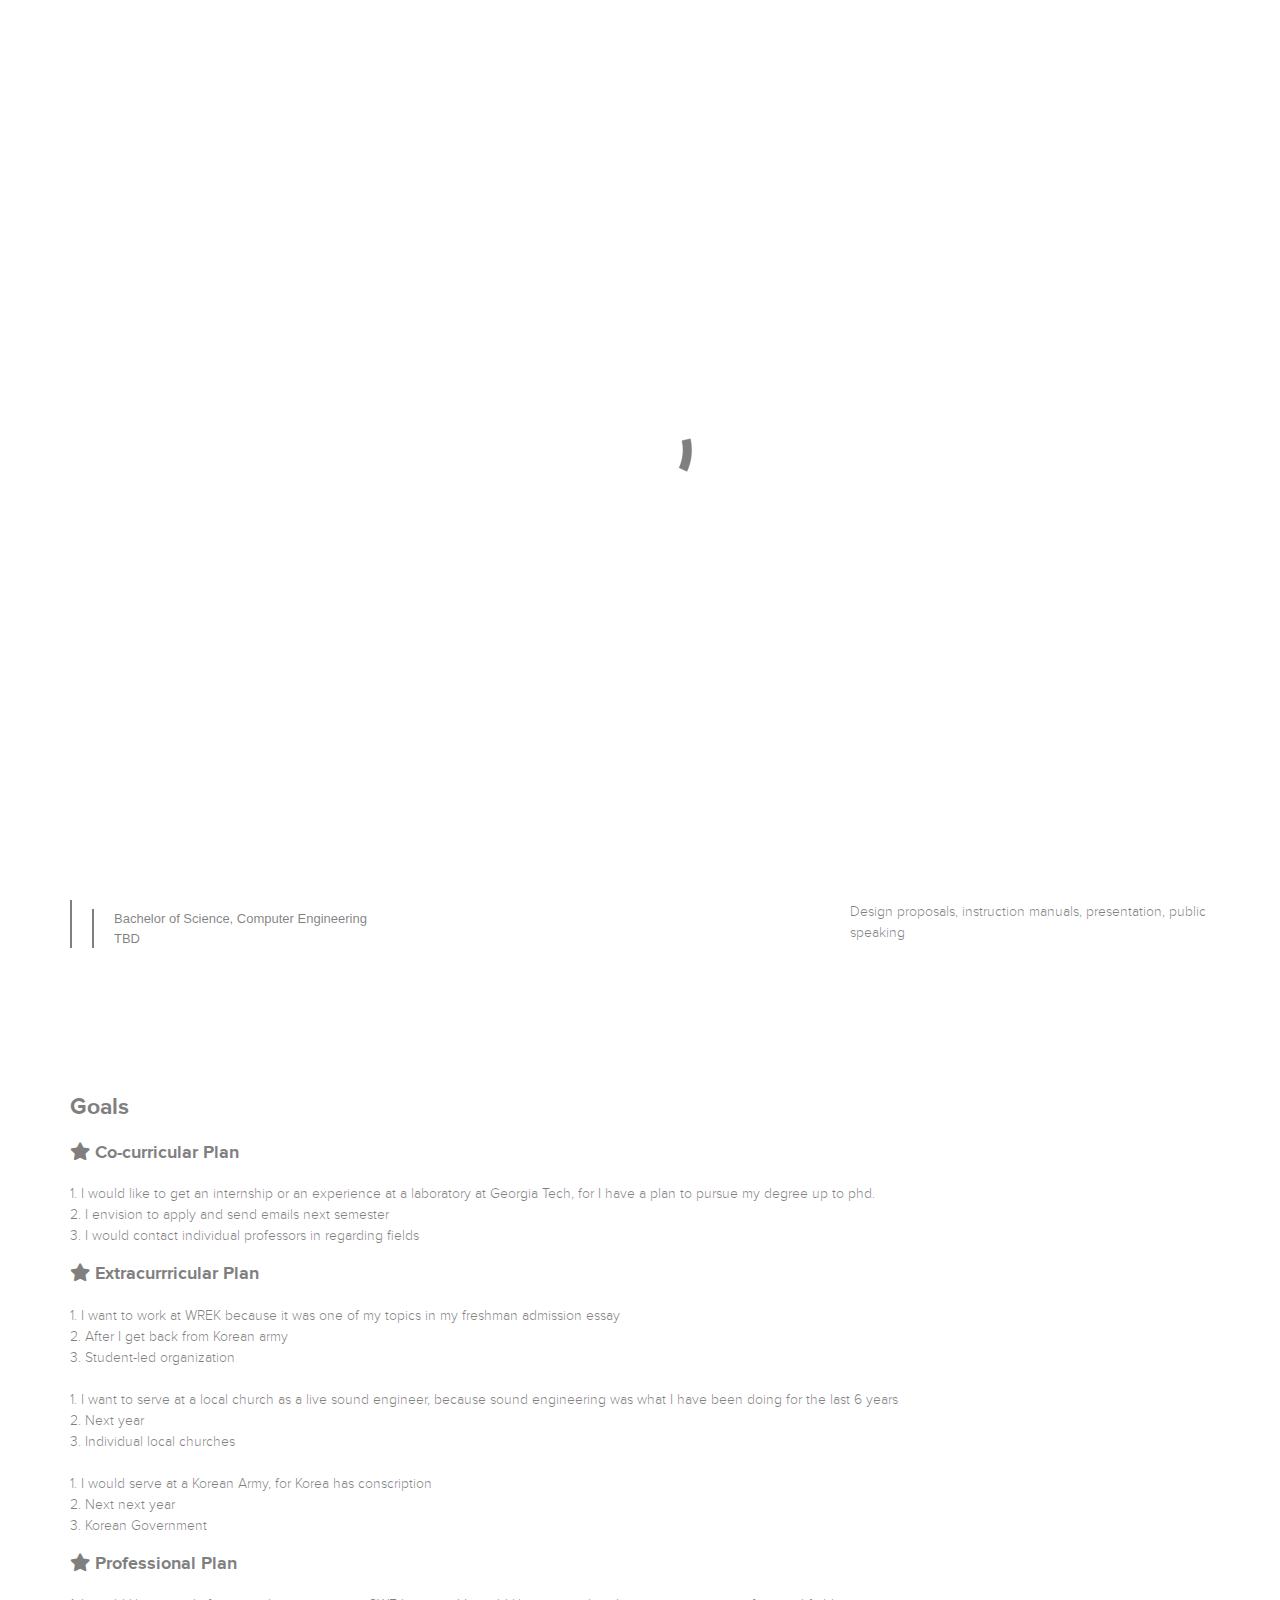
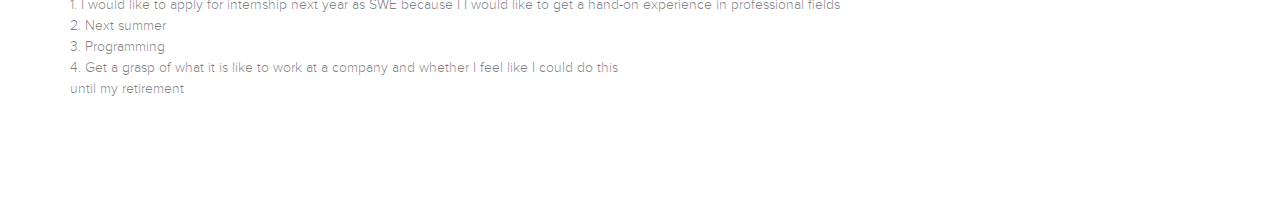
==== commit 363fbe6b: "ww" ====
--- a/index.html
+++ b/index.html
@@ -8,8 +8,8 @@
 	<meta name="robots" content="index, follow" />
     <link rel="shortcut icon" type="image/png" href="favicon.png">
     
-	<link rel="stylesheet" type="text/css" href="./css/bootstrap.min.css?157">
-	<link rel="stylesheet" type="text/css" href="style.css?2170">
+	<link rel="stylesheet" type="text/css" href="./css/bootstrap.min.css?7097">
+	<link rel="stylesheet" type="text/css" href="style.css?5117">
 	<link rel="stylesheet" type="text/css" href="./css/all.min.css">
 	<link rel="stylesheet" type="text/css" href="./css/feather.min.css">
 	
@@ -33,7 +33,7 @@
 <div class="page-container">
     
 <!-- bloc-0 -->
-<div class="bloc l-bloc none" id="bloc-0">
+<div class="bloc l-bloc none " id="bloc-0">
 	<div class="container bloc-sm-lg">
 		<div class="row">
 			<div class="col">
@@ -119,7 +119,7 @@
 <!-- bloc-2 END -->
 
 <!-- bloc-4 -->
-<div class="bloc l-bloc " id="bloc-4">
+<div class="bloc l-bloc" id="bloc-4">
 	<div class="container bloc-lg bloc-sm-lg">
 		<div class="row">
 			<div class="col-md-4">
@@ -212,15 +212,47 @@
 <!-- ScrollToTop Button END-->
 
 
+<!-- bloc-11 -->
+<div class="bloc l-bloc" id="bloc-11">
+	<div class="container bloc-lg">
+		<div class="row">
+			<div class="col">
+				<h4 class="mg-md h2-heading">
+					Goals
+				</h4>
+				<h3 class="mg-md goal-heading">
+					<span class="fa fa-star"></span>&nbsp;Co-curricular Plan
+				</h3>
+				<p class="about-skilltext">
+					1. I would like to get an internship or an experience at a laboratory at Georgia Tech, for I have a plan to pursue my degree up to phd.<br>2. I envision to apply and send emails next semester<br>3. I would contact individual professors in regarding fields<br>
+				</p>
+				<h3 class="mg-md goal-heading">
+					<span class="fa fa-star"></span>&nbsp;Extracurrricular Plan
+				</h3>
+				<p class="about-skilltext">
+					1. I want to work at WREK because it was one of my topics in my freshman admission essay<br>2. After I get back from Korean army<br>3. Student-led organization<br><br>1. I want to serve at a local church as a live sound engineer, because sound engineering was what I have been doing for the last 6 years<br>2. Next year<br>3. Individual local churches<br><br>1. I would serve at a Korean Army, for Korea has conscription<br>2. Next next year<br>3. Korean Government<br>
+				</p>
+				<h3 class="mg-md goal-heading">
+					<span class="fa fa-star"></span>&nbsp;Professional Plan
+				</h3>
+				<p class="about-skilltext">
+					1. I would like to apply for internship next year as SWE because I I would like to get a hand-on experience in professional fields<br>2. Next summer<br>3. Programming<br>4. Get a grasp of what it is like to work at a company and whether I feel like I could do this<br>until my retirement<br>
+				</p>
+			</div>
+		</div>
+	</div>
+</div>
+<!-- bloc-11 END -->
+
 </div>
 <!-- Main container END -->
     
 
 
 <!-- Additional JS -->
-<script src="./js/jquery.min.js?7548"></script>
-<script src="./js/bootstrap.bundle.min.js?8444"></script>
-<script src="./js/blocs.min.js?9692"></script>
+<script src="./js/jquery.min.js?6840"></script>
+<script src="./js/bootstrap.bundle.min.js?5306"></script>
+<script src="./js/blocs.min.js?5262"></script>
 <script src="./js/lazysizes.min.js" defer></script><!-- Additional JS END -->
 
 
--- a/style.css
+++ b/style.css
@@ -386,6 +386,10 @@
 	font-family:"ProximaNova-Light";
 	font-size:14px;
 }
+.goal-heading{
+	font-family:"ProximaNova-Bold";
+	font-size:18px;
+}
 
 /* = Colour
 -------------------------------------------------------------- */
